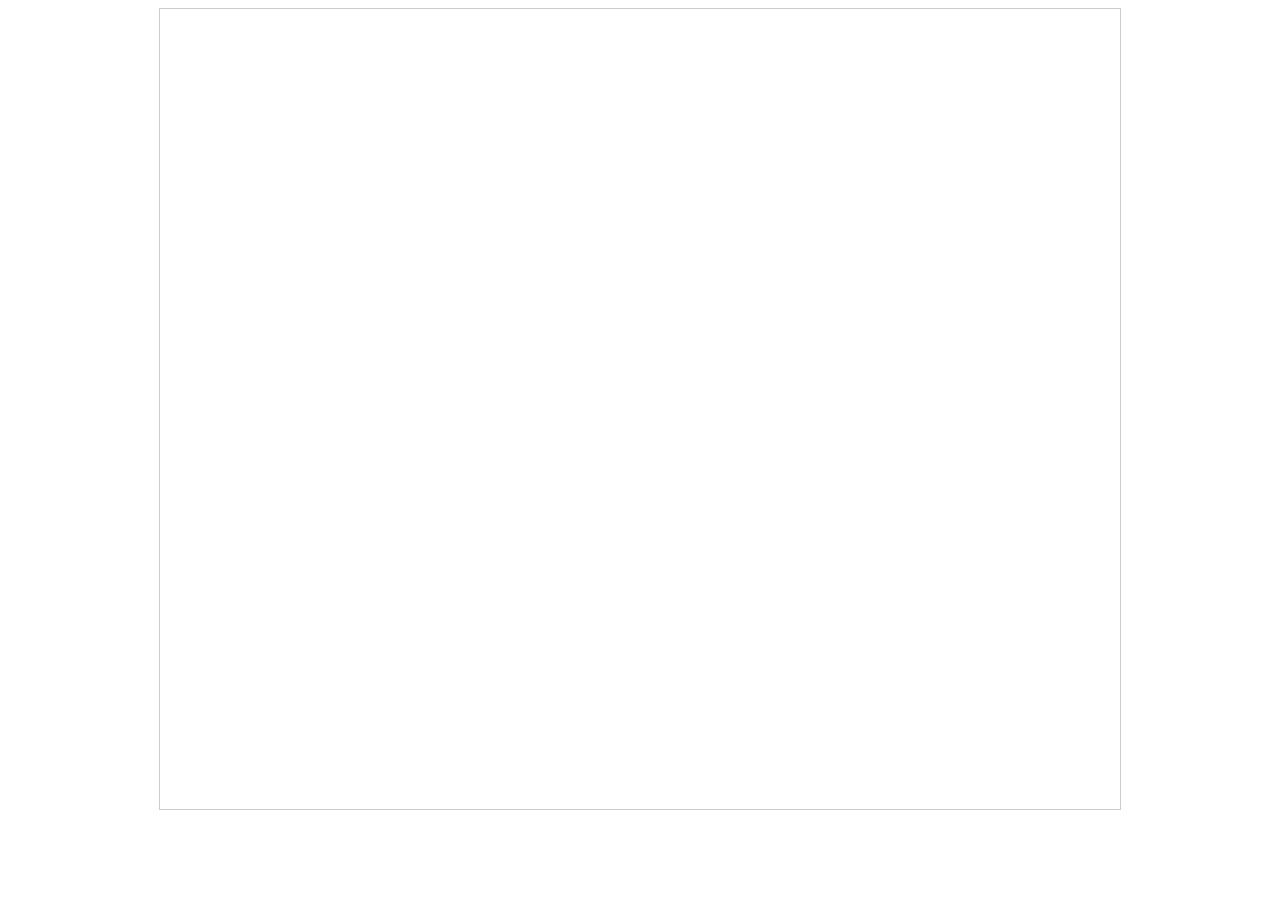
==== nc.html @ 405be816 "Map style changes." ====
<!DOCTYPE html>
<html>
    <meta charset="utf-8">
    <title>NC Map example</title>
    <style>
        #canvas {
            width:960px;
            height:800px;
            margin:0 auto;
            border:1px solid #ccc;
        }
    
    </style>
<body>
    <div id="canvas"></div>
    <script src="http://d3js.org/d3.v3.min.js"></script>
    <script src="http://d3js.org/topojson.v1.js"></script>
    <script>
        var width = 960,
            height = 800;
        
        //don't want to rotate SVG element because then all manipulations will be on an angle
        var svg = d3.select("#canvas").append("svg")
            .attr("width", width)
            .attr("height", height);
    
        //maybe use a different projection to rotate the map appropriately
        var projection = d3.geo.albers()
                            .scale(5000)
                            .translate([-width/1.3, 0]);

        var path = d3.geo.path().projection(projection);
        
        function loadData(){
            d3.csv("data/inpatient_data_2012_nc_lat_long.csv", function(error, records){
                if (error) {
                    return console.error(error);
                }
                
                records = records.filter(function(d){
                   return d["DRG Definition"] == "039 - EXTRACRANIAL PROCEDURES W/O CC/MCC";
                });
                 
                var hospital = svg.selectAll(".hospital").data(records);
                
               
                
                hospital.enter().append("circle")
                    .attr("class", "hospital")
                    .attr("r", 3)
                    .style("fill", "brown")
                    .attr("transform", function(d) {
                        return "translate(" + projection([
                          d["Provider Longitude"],
                          d["Provider Latitude"]
                        ]) + ")"
                    });
            });
            
        }
        d3.json("nc-counties-topo.json", function(error, states) {
          if (error) {
            return console.error(error);
          }
          var topo = topojson.feature(states, states.objects.counties).features;
          
          var county = svg.selectAll(".county").data(topo);
          
          county.enter().insert("path")
            .attr("class", "county")
            .attr("id", function(d, i){ return "county" + d.id; })
            .attr("d", path)
            .style("stroke", "#000")
            .style("fill", "#ccc");
            
            loadData();
        });
        

    </script>
</body>
</html>
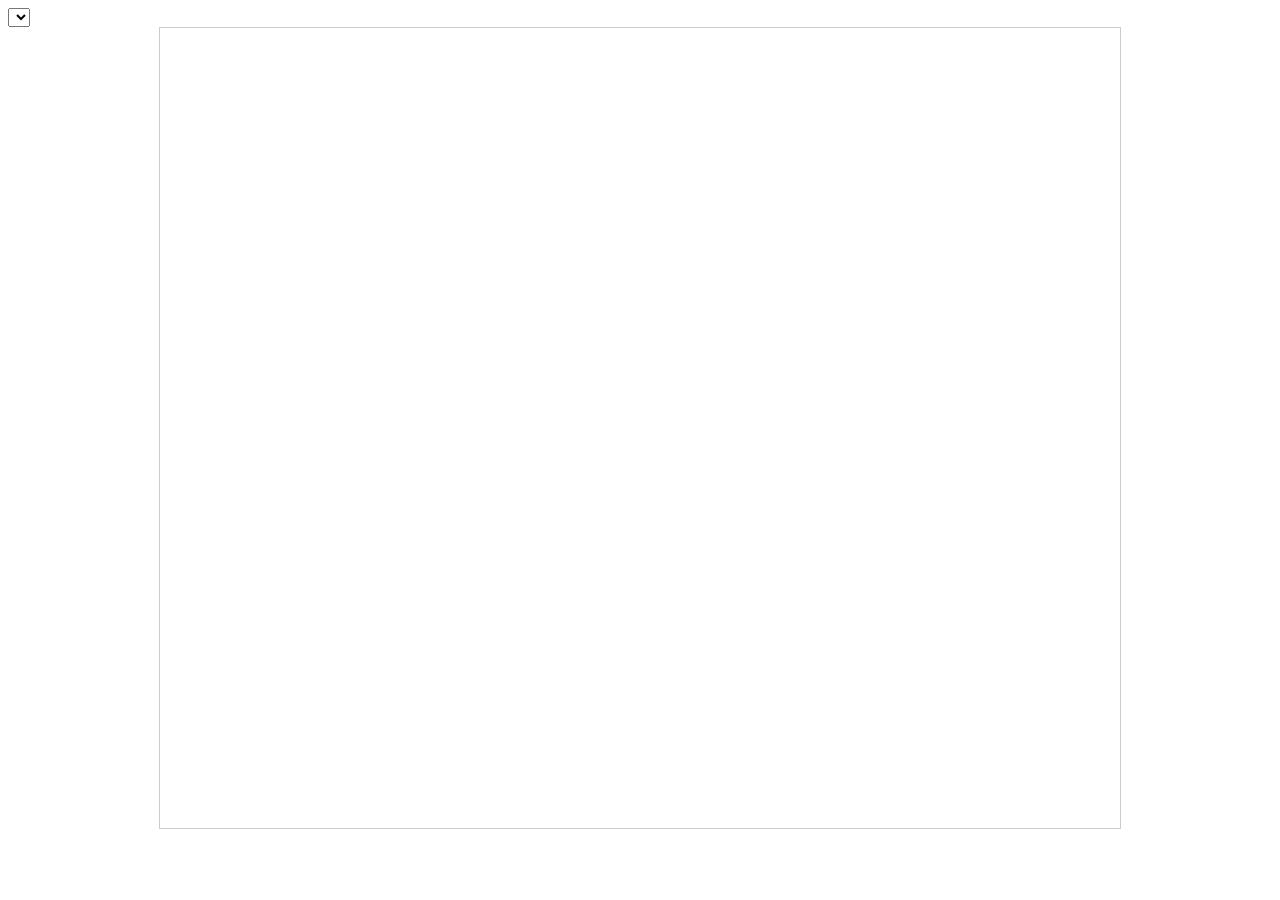
==== commit 1ec2714e: "Map is larger, has a drop down, almost zooms." ====
--- a/nc.html
+++ b/nc.html
@@ -12,24 +12,47 @@
     
     </style>
 <body>
+    <select id="drg-code"></select>
     <div id="canvas"></div>
     <script src="http://d3js.org/d3.v3.min.js"></script>
     <script src="http://d3js.org/topojson.v1.js"></script>
+    <script src="//code.jquery.com/jquery-2.1.1.min.js"></script>
     <script>
         var width = 960,
             height = 800;
+            
+        var x = d3.scale.linear()
+            .domain([0, width])
+            .range([0, width]);
+
+        var y = d3.scale.linear()
+            .domain([0, height])
+            .range([height, 0]);
+    
+        //maybe use a different projection to rotate the map appropriately
+        var projection = d3.geo.albers()
+                            .scale(7780)
+                            .translate([-width * 1.4, 0]);
+
+        var path = d3.geo.path().projection(projection);
+        
+        var zoom = d3.behavior.zoom()
+                    .x(x)
+                    .y(y)
+                    .translate([0, 0])
+                    .scale(1)
+                    .scaleExtent([1, 8])
+                    .on("zoom", zoomed);
         
         //don't want to rotate SVG element because then all manipulations will be on an angle
         var svg = d3.select("#canvas").append("svg")
             .attr("width", width)
-            .attr("height", height);
-    
-        //maybe use a different projection to rotate the map appropriately
-        var projection = d3.geo.albers()
-                            .scale(5000)
-                            .translate([-width/1.3, 0]);
-
-        var path = d3.geo.path().projection(projection);
+            .attr("height", height)
+            .call(zoom);
+        
+        var drgSelect = $('#drg-code');
+        
+        var hospitals;
         
         function loadData(){
             d3.csv("data/inpatient_data_2012_nc_lat_long.csv", function(error, records){
@@ -37,15 +60,36 @@
                     return console.error(error);
                 }
                 
-                records = records.filter(function(d){
-                   return d["DRG Definition"] == "039 - EXTRACRANIAL PROCEDURES W/O CC/MCC";
+                var nestedData = d3.nest().key(function(d){
+                    return d["DRG Definition"];
+                }).entries(records);
+                
+                var keys = nestedData.map(function(d){
+                    return d.key;
                 });
-                 
-                var hospital = svg.selectAll(".hospital").data(records);
                 
-               
+                $(keys).each(function(){
+                    drgSelect.append('<option value="' + this + '">' + this +'</option>')
+                });
                 
-                hospital.enter().append("circle")
+                var firstCondition = keys[0];
+                
+                filteredRecords = records.filter(function(d){
+                   return d["DRG Definition"] == firstCondition;
+                });
+                
+                drgSelect.on("change", function(e){
+                    var newDrg = e.target.value;
+                    filteredData = records.filter(function(d){
+                        return d["DRG Definition"] == newDrg;
+                    });
+                    
+                    //console.log(filteredData);
+                });
+                
+                hospitals = svg.selectAll(".hospital").data(filteredRecords);
+                
+                hospitals.enter().append("circle")
                     .attr("class", "hospital")
                     .attr("r", 3)
                     .style("fill", "brown")
@@ -58,15 +102,18 @@
             });
             
         }
+        
+        var counties;
+        
         d3.json("nc-counties-topo.json", function(error, states) {
           if (error) {
             return console.error(error);
           }
           var topo = topojson.feature(states, states.objects.counties).features;
           
-          var county = svg.selectAll(".county").data(topo);
+          counties = svg.selectAll(".county").data(topo);
           
-          county.enter().insert("path")
+          counties.enter().insert("path")
             .attr("class", "county")
             .attr("id", function(d, i){ return "county" + d.id; })
             .attr("d", path)
@@ -76,6 +123,18 @@
             loadData();
         });
         
+        function zoomed() {
+            //console.log(d3.event.translate);
+            //svg.attr("transform", "translate(" + d3.event.translate + ")scale(" + d3.event.scale + ")");
+            counties.attr("transform", "translate(" + d3.event.translate + ")scale(" + d3.event.scale + ")");
+            //hospitals.attr("transform", "translate(" + d3.event.translate + ")scale(" + d3.event.scale + ")");
+            hospitals.attr("transform", function(d){
+                var p = projection([d["Provider Longitude"], d["Provider Latitude"]]);
+                //console.log(p);
+                return "translate(" + x(p[0]) + "," + y(p[1]) + ")scale(" + d3.event.scale + ")";
+            });
+        }
+        
 
     </script>
 </body>
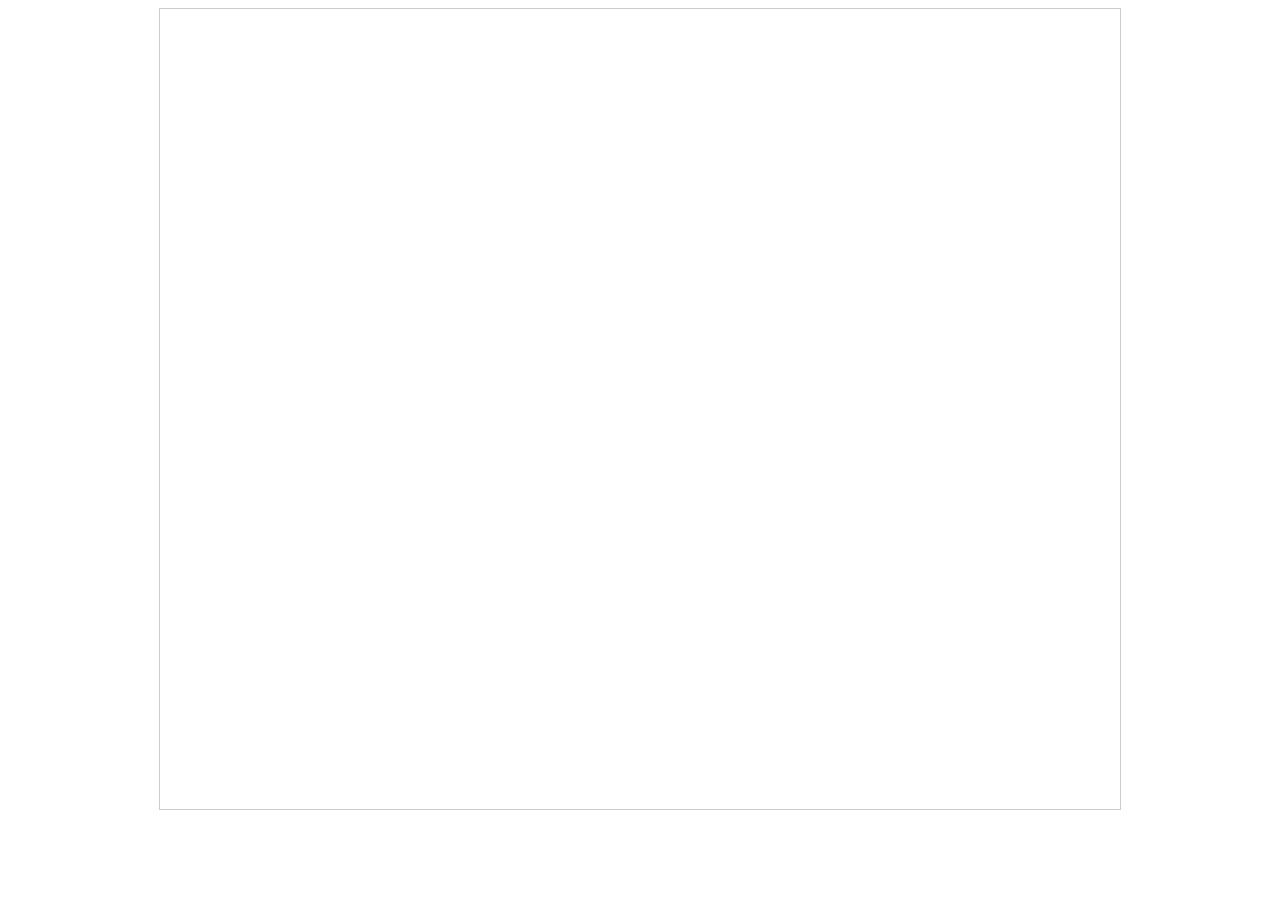
==== commit 4164f4e0: "Added colors to price ranges" ====
--- a/nc.html
+++ b/nc.html
@@ -2,6 +2,7 @@
 <html>
     <meta charset="utf-8">
     <title>NC Map example</title>
+    <link href="css/colorbrewer.css" rel="stylesheet">
     <style>
         #canvas {
             width:960px;
@@ -12,11 +13,13 @@
     
     </style>
 <body>
-    <select id="drg-code"></select>
+    <div id="drg-select"></div>
     <div id="canvas"></div>
     <script src="http://d3js.org/d3.v3.min.js"></script>
     <script src="http://d3js.org/topojson.v1.js"></script>
-    <script src="//code.jquery.com/jquery-2.1.1.min.js"></script>
+    <!--<script src="//code.jquery.com/jquery-2.1.1.min.js"></script>-->
+    <script src="js/colorbrewer.js"></script>
+    <script src="js/fisheye.js"></script>
     <script>
         var width = 960,
             height = 800;
@@ -28,30 +31,32 @@
         var y = d3.scale.linear()
             .domain([0, height])
             .range([height, 0]);
+           
     
         //maybe use a different projection to rotate the map appropriately
         var projection = d3.geo.albers()
-                            .scale(7780)
-                            .translate([-width * 1.4, 0]);
+                            .scale(7700)
+                            .rotate([91, 1, -6])
+                            .translate([-width * 1.31, 0]);
 
         var path = d3.geo.path().projection(projection);
         
         var zoom = d3.behavior.zoom()
                     .x(x)
                     .y(y)
-                    .translate([0, 0])
-                    .scale(1)
+                    //.translate([0, 0])
+                    //.scale(1)
                     .scaleExtent([1, 8])
                     .on("zoom", zoomed);
         
-        //don't want to rotate SVG element because then all manipulations will be on an angle
         var svg = d3.select("#canvas").append("svg")
             .attr("width", width)
             .attr("height", height)
             .call(zoom);
-        
-        var drgSelect = $('#drg-code');
-        
+          
+        
+        var colors;
+        var counties;
         var hospitals;
         
         function loadData(){
@@ -60,16 +65,39 @@
                     return console.error(error);
                 }
                 
-                var nestedData = d3.nest().key(function(d){
-                    return d["DRG Definition"];
-                }).entries(records);
-                
-                var keys = nestedData.map(function(d){
+               // console.log(d3.min(averageTotalPayments), d3.max(averageTotalPayments));
+                var nestedByDrgData = d3.nest()
+                    .key(function(d){
+                        return d["DRG Definition"];
+                    })
+                    .key(function(d){
+                        return d["Hospital Referral Region (HRR) Description"]
+                    })
+                    .entries(records);
+                
+                var keys = nestedByDrgData.map(function(d){
                     return d.key;
                 });
                 
-                $(keys).each(function(){
-                    drgSelect.append('<option value="' + this + '">' + this +'</option>')
+                var list = d3.select("#drg-select").append("select");
+                
+                list.selectAll("option")
+                        .data(nestedByDrgData)
+                        .enter()
+                        .append("option")
+                        .attr("value", function(d){ return d.key; })
+                        .text(function(d){ return d.key; })
+                
+                list.on("change", function(d, i){
+                    var newDrg = this.selectedOptions[0].value;
+                    var filteredRecords = records.filter(function(d){
+                        return d["DRG Definition"] == newDrg;
+                    });
+                    zoom.translate([0, 0]);
+                    zoom.scale(1);
+                    resetZoom();
+                    
+                    showHospitals(filteredRecords);                    
                 });
                 
                 var firstCondition = keys[0];
@@ -78,32 +106,17 @@
                    return d["DRG Definition"] == firstCondition;
                 });
                 
-                drgSelect.on("change", function(e){
-                    var newDrg = e.target.value;
-                    filteredData = records.filter(function(d){
-                        return d["DRG Definition"] == newDrg;
-                    });
-                    
-                    //console.log(filteredData);
-                });
-                
-                hospitals = svg.selectAll(".hospital").data(filteredRecords);
-                
-                hospitals.enter().append("circle")
-                    .attr("class", "hospital")
-                    .attr("r", 3)
-                    .style("fill", "brown")
-                    .attr("transform", function(d) {
-                        return "translate(" + projection([
-                          d["Provider Longitude"],
-                          d["Provider Latitude"]
-                        ]) + ")"
-                    });
+                showHospitals(filteredRecords);
+                
+                /*var nestedByRegionData = d3.nest().key(function(d){
+                   return d["hospital_referral_region"]; 
+                }).entries(nestedByDrgData);*/
+                
+                //console.log(nestedByDrgData);
+                //console.log(nestedByRegionData);
             });
             
-        }
-        
-        var counties;
+        };
         
         d3.json("nc-counties-topo.json", function(error, states) {
           if (error) {
@@ -123,17 +136,75 @@
             loadData();
         });
         
+        function showHospitals(hospitals){
+            
+            var averageTotalPayments = hospitals.map(function(d){
+                return +d["Average Covered Charges"];
+            });
+            
+            colors = d3.scale.quantize()
+                .domain([d3.min(averageTotalPayments), d3.max(averageTotalPayments)])
+                .range(colorbrewer.YlOrRd[9]);
+                
+            hospitals = svg.selectAll(".hospital").data(hospitals);
+
+            hospitals.enter().append("circle")
+                .attr("class", "hospital")
+                .attr("r", 7)                
+				.attr("stroke-width", 1)
+				.attr("stroke", "#000000")
+                /*.attr("transform", function(d){
+                    if (d3.event) {
+                        return "translate(" + d3.event.translate + ")scale(" + d3.event.scale + ")";
+                    } else {
+                        return "";
+                    }
+                    
+                })*/
+                .style("opacity", 0.8)
+                .append("svg:title")
+   				.text(function(d) { return d["Provider Name"]; });
+
+            hospitals
+                .attr("cx", function(d){
+                    var p = projection([
+                      d["Provider Longitude"],
+                      d["Provider Latitude"]
+                    ]);
+                    
+                    return p[0];
+                })
+                .attr("cy", function(d){
+                    var p = projection([
+                      d["Provider Longitude"],
+                      d["Provider Latitude"]
+                    ]);
+                    
+                    return p[1];
+                })
+                .style("fill", function(d){
+                    //console.log(colors(+d["Average Covered Charges"]), +d["Average Covered Charges"]);
+                    return colors(+d["Average Covered Charges"]);
+                });
+            
+            hospitals.exit().remove();
+            
+            /*for(var i=0; i < hospitals[0].length; i++){
+                console.log(i, hospitals[0][i].cx);
+            }*/
+        }
+        
         function zoomed() {
-            //console.log(d3.event.translate);
-            //svg.attr("transform", "translate(" + d3.event.translate + ")scale(" + d3.event.scale + ")");
             counties.attr("transform", "translate(" + d3.event.translate + ")scale(" + d3.event.scale + ")");
-            //hospitals.attr("transform", "translate(" + d3.event.translate + ")scale(" + d3.event.scale + ")");
-            hospitals.attr("transform", function(d){
-                var p = projection([d["Provider Longitude"], d["Provider Latitude"]]);
-                //console.log(p);
-                return "translate(" + x(p[0]) + "," + y(p[1]) + ")scale(" + d3.event.scale + ")";
-            });
+            var hospitals = svg.selectAll('.hospital');
+            hospitals.attr("transform", "translate(" + d3.event.translate + ")scale(" + d3.event.scale + ")");
         }
+        
+        function resetZoom() {
+            counties.attr("transform", "translate(0, 0)scale(1)");
+            var hospitals = svg.selectAll('.hospital');
+            hospitals.attr("transform", "translate(0, 0)scale(1)");
+        }        
         
 
     </script>
--- a/css/colorbrewer.css
+++ b/css/colorbrewer.css
@@ -0,0 +1,1690 @@
+/* This product includes color specifications and designs developed by Cynthia Brewer (http://colorbrewer.org/). */
+.YlGn .q0-3{fill:rgb(247,252,185)}
+.YlGn .q1-3{fill:rgb(173,221,142)}
+.YlGn .q2-3{fill:rgb(49,163,84)}
+.YlGn .q0-4{fill:rgb(255,255,204)}
+.YlGn .q1-4{fill:rgb(194,230,153)}
+.YlGn .q2-4{fill:rgb(120,198,121)}
+.YlGn .q3-4{fill:rgb(35,132,67)}
+.YlGn .q0-5{fill:rgb(255,255,204)}
+.YlGn .q1-5{fill:rgb(194,230,153)}
+.YlGn .q2-5{fill:rgb(120,198,121)}
+.YlGn .q3-5{fill:rgb(49,163,84)}
+.YlGn .q4-5{fill:rgb(0,104,55)}
+.YlGn .q0-6{fill:rgb(255,255,204)}
+.YlGn .q1-6{fill:rgb(217,240,163)}
+.YlGn .q2-6{fill:rgb(173,221,142)}
+.YlGn .q3-6{fill:rgb(120,198,121)}
+.YlGn .q4-6{fill:rgb(49,163,84)}
+.YlGn .q5-6{fill:rgb(0,104,55)}
+.YlGn .q0-7{fill:rgb(255,255,204)}
+.YlGn .q1-7{fill:rgb(217,240,163)}
+.YlGn .q2-7{fill:rgb(173,221,142)}
+.YlGn .q3-7{fill:rgb(120,198,121)}
+.YlGn .q4-7{fill:rgb(65,171,93)}
+.YlGn .q5-7{fill:rgb(35,132,67)}
+.YlGn .q6-7{fill:rgb(0,90,50)}
+.YlGn .q0-8{fill:rgb(255,255,229)}
+.YlGn .q1-8{fill:rgb(247,252,185)}
+.YlGn .q2-8{fill:rgb(217,240,163)}
+.YlGn .q3-8{fill:rgb(173,221,142)}
+.YlGn .q4-8{fill:rgb(120,198,121)}
+.YlGn .q5-8{fill:rgb(65,171,93)}
+.YlGn .q6-8{fill:rgb(35,132,67)}
+.YlGn .q7-8{fill:rgb(0,90,50)}
+.YlGn .q0-9{fill:rgb(255,255,229)}
+.YlGn .q1-9{fill:rgb(247,252,185)}
+.YlGn .q2-9{fill:rgb(217,240,163)}
+.YlGn .q3-9{fill:rgb(173,221,142)}
+.YlGn .q4-9{fill:rgb(120,198,121)}
+.YlGn .q5-9{fill:rgb(65,171,93)}
+.YlGn .q6-9{fill:rgb(35,132,67)}
+.YlGn .q7-9{fill:rgb(0,104,55)}
+.YlGn .q8-9{fill:rgb(0,69,41)}
+.YlGnBu .q0-3{fill:rgb(237,248,177)}
+.YlGnBu .q1-3{fill:rgb(127,205,187)}
+.YlGnBu .q2-3{fill:rgb(44,127,184)}
+.YlGnBu .q0-4{fill:rgb(255,255,204)}
+.YlGnBu .q1-4{fill:rgb(161,218,180)}
+.YlGnBu .q2-4{fill:rgb(65,182,196)}
+.YlGnBu .q3-4{fill:rgb(34,94,168)}
+.YlGnBu .q0-5{fill:rgb(255,255,204)}
+.YlGnBu .q1-5{fill:rgb(161,218,180)}
+.YlGnBu .q2-5{fill:rgb(65,182,196)}
+.YlGnBu .q3-5{fill:rgb(44,127,184)}
+.YlGnBu .q4-5{fill:rgb(37,52,148)}
+.YlGnBu .q0-6{fill:rgb(255,255,204)}
+.YlGnBu .q1-6{fill:rgb(199,233,180)}
+.YlGnBu .q2-6{fill:rgb(127,205,187)}
+.YlGnBu .q3-6{fill:rgb(65,182,196)}
+.YlGnBu .q4-6{fill:rgb(44,127,184)}
+.YlGnBu .q5-6{fill:rgb(37,52,148)}
+.YlGnBu .q0-7{fill:rgb(255,255,204)}
+.YlGnBu .q1-7{fill:rgb(199,233,180)}
+.YlGnBu .q2-7{fill:rgb(127,205,187)}
+.YlGnBu .q3-7{fill:rgb(65,182,196)}
+.YlGnBu .q4-7{fill:rgb(29,145,192)}
+.YlGnBu .q5-7{fill:rgb(34,94,168)}
+.YlGnBu .q6-7{fill:rgb(12,44,132)}
+.YlGnBu .q0-8{fill:rgb(255,255,217)}
+.YlGnBu .q1-8{fill:rgb(237,248,177)}
+.YlGnBu .q2-8{fill:rgb(199,233,180)}
+.YlGnBu .q3-8{fill:rgb(127,205,187)}
+.YlGnBu .q4-8{fill:rgb(65,182,196)}
+.YlGnBu .q5-8{fill:rgb(29,145,192)}
+.YlGnBu .q6-8{fill:rgb(34,94,168)}
+.YlGnBu .q7-8{fill:rgb(12,44,132)}
+.YlGnBu .q0-9{fill:rgb(255,255,217)}
+.YlGnBu .q1-9{fill:rgb(237,248,177)}
+.YlGnBu .q2-9{fill:rgb(199,233,180)}
+.YlGnBu .q3-9{fill:rgb(127,205,187)}
+.YlGnBu .q4-9{fill:rgb(65,182,196)}
+.YlGnBu .q5-9{fill:rgb(29,145,192)}
+.YlGnBu .q6-9{fill:rgb(34,94,168)}
+.YlGnBu .q7-9{fill:rgb(37,52,148)}
+.YlGnBu .q8-9{fill:rgb(8,29,88)}
+.GnBu .q0-3{fill:rgb(224,243,219)}
+.GnBu .q1-3{fill:rgb(168,221,181)}
+.GnBu .q2-3{fill:rgb(67,162,202)}
+.GnBu .q0-4{fill:rgb(240,249,232)}
+.GnBu .q1-4{fill:rgb(186,228,188)}
+.GnBu .q2-4{fill:rgb(123,204,196)}
+.GnBu .q3-4{fill:rgb(43,140,190)}
+.GnBu .q0-5{fill:rgb(240,249,232)}
+.GnBu .q1-5{fill:rgb(186,228,188)}
+.GnBu .q2-5{fill:rgb(123,204,196)}
+.GnBu .q3-5{fill:rgb(67,162,202)}
+.GnBu .q4-5{fill:rgb(8,104,172)}
+.GnBu .q0-6{fill:rgb(240,249,232)}
+.GnBu .q1-6{fill:rgb(204,235,197)}
+.GnBu .q2-6{fill:rgb(168,221,181)}
+.GnBu .q3-6{fill:rgb(123,204,196)}
+.GnBu .q4-6{fill:rgb(67,162,202)}
+.GnBu .q5-6{fill:rgb(8,104,172)}
+.GnBu .q0-7{fill:rgb(240,249,232)}
+.GnBu .q1-7{fill:rgb(204,235,197)}
+.GnBu .q2-7{fill:rgb(168,221,181)}
+.GnBu .q3-7{fill:rgb(123,204,196)}
+.GnBu .q4-7{fill:rgb(78,179,211)}
+.GnBu .q5-7{fill:rgb(43,140,190)}
+.GnBu .q6-7{fill:rgb(8,88,158)}
+.GnBu .q0-8{fill:rgb(247,252,240)}
+.GnBu .q1-8{fill:rgb(224,243,219)}
+.GnBu .q2-8{fill:rgb(204,235,197)}
+.GnBu .q3-8{fill:rgb(168,221,181)}
+.GnBu .q4-8{fill:rgb(123,204,196)}
+.GnBu .q5-8{fill:rgb(78,179,211)}
+.GnBu .q6-8{fill:rgb(43,140,190)}
+.GnBu .q7-8{fill:rgb(8,88,158)}
+.GnBu .q0-9{fill:rgb(247,252,240)}
+.GnBu .q1-9{fill:rgb(224,243,219)}
+.GnBu .q2-9{fill:rgb(204,235,197)}
+.GnBu .q3-9{fill:rgb(168,221,181)}
+.GnBu .q4-9{fill:rgb(123,204,196)}
+.GnBu .q5-9{fill:rgb(78,179,211)}
+.GnBu .q6-9{fill:rgb(43,140,190)}
+.GnBu .q7-9{fill:rgb(8,104,172)}
+.GnBu .q8-9{fill:rgb(8,64,129)}
+.BuGn .q0-3{fill:rgb(229,245,249)}
+.BuGn .q1-3{fill:rgb(153,216,201)}
+.BuGn .q2-3{fill:rgb(44,162,95)}
+.BuGn .q0-4{fill:rgb(237,248,251)}
+.BuGn .q1-4{fill:rgb(178,226,226)}
+.BuGn .q2-4{fill:rgb(102,194,164)}
+.BuGn .q3-4{fill:rgb(35,139,69)}
+.BuGn .q0-5{fill:rgb(237,248,251)}
+.BuGn .q1-5{fill:rgb(178,226,226)}
+.BuGn .q2-5{fill:rgb(102,194,164)}
+.BuGn .q3-5{fill:rgb(44,162,95)}
+.BuGn .q4-5{fill:rgb(0,109,44)}
+.BuGn .q0-6{fill:rgb(237,248,251)}
+.BuGn .q1-6{fill:rgb(204,236,230)}
+.BuGn .q2-6{fill:rgb(153,216,201)}
+.BuGn .q3-6{fill:rgb(102,194,164)}
+.BuGn .q4-6{fill:rgb(44,162,95)}
+.BuGn .q5-6{fill:rgb(0,109,44)}
+.BuGn .q0-7{fill:rgb(237,248,251)}
+.BuGn .q1-7{fill:rgb(204,236,230)}
+.BuGn .q2-7{fill:rgb(153,216,201)}
+.BuGn .q3-7{fill:rgb(102,194,164)}
+.BuGn .q4-7{fill:rgb(65,174,118)}
+.BuGn .q5-7{fill:rgb(35,139,69)}
+.BuGn .q6-7{fill:rgb(0,88,36)}
+.BuGn .q0-8{fill:rgb(247,252,253)}
+.BuGn .q1-8{fill:rgb(229,245,249)}
+.BuGn .q2-8{fill:rgb(204,236,230)}
+.BuGn .q3-8{fill:rgb(153,216,201)}
+.BuGn .q4-8{fill:rgb(102,194,164)}
+.BuGn .q5-8{fill:rgb(65,174,118)}
+.BuGn .q6-8{fill:rgb(35,139,69)}
+.BuGn .q7-8{fill:rgb(0,88,36)}
+.BuGn .q0-9{fill:rgb(247,252,253)}
+.BuGn .q1-9{fill:rgb(229,245,249)}
+.BuGn .q2-9{fill:rgb(204,236,230)}
+.BuGn .q3-9{fill:rgb(153,216,201)}
+.BuGn .q4-9{fill:rgb(102,194,164)}
+.BuGn .q5-9{fill:rgb(65,174,118)}
+.BuGn .q6-9{fill:rgb(35,139,69)}
+.BuGn .q7-9{fill:rgb(0,109,44)}
+.BuGn .q8-9{fill:rgb(0,68,27)}
+.PuBuGn .q0-3{fill:rgb(236,226,240)}
+.PuBuGn .q1-3{fill:rgb(166,189,219)}
+.PuBuGn .q2-3{fill:rgb(28,144,153)}
+.PuBuGn .q0-4{fill:rgb(246,239,247)}
+.PuBuGn .q1-4{fill:rgb(189,201,225)}
+.PuBuGn .q2-4{fill:rgb(103,169,207)}
+.PuBuGn .q3-4{fill:rgb(2,129,138)}
+.PuBuGn .q0-5{fill:rgb(246,239,247)}
+.PuBuGn .q1-5{fill:rgb(189,201,225)}
+.PuBuGn .q2-5{fill:rgb(103,169,207)}
+.PuBuGn .q3-5{fill:rgb(28,144,153)}
+.PuBuGn .q4-5{fill:rgb(1,108,89)}
+.PuBuGn .q0-6{fill:rgb(246,239,247)}
+.PuBuGn .q1-6{fill:rgb(208,209,230)}
+.PuBuGn .q2-6{fill:rgb(166,189,219)}
+.PuBuGn .q3-6{fill:rgb(103,169,207)}
+.PuBuGn .q4-6{fill:rgb(28,144,153)}
+.PuBuGn .q5-6{fill:rgb(1,108,89)}
+.PuBuGn .q0-7{fill:rgb(246,239,247)}
+.PuBuGn .q1-7{fill:rgb(208,209,230)}
+.PuBuGn .q2-7{fill:rgb(166,189,219)}
+.PuBuGn .q3-7{fill:rgb(103,169,207)}
+.PuBuGn .q4-7{fill:rgb(54,144,192)}
+.PuBuGn .q5-7{fill:rgb(2,129,138)}
+.PuBuGn .q6-7{fill:rgb(1,100,80)}
+.PuBuGn .q0-8{fill:rgb(255,247,251)}
+.PuBuGn .q1-8{fill:rgb(236,226,240)}
+.PuBuGn .q2-8{fill:rgb(208,209,230)}
+.PuBuGn .q3-8{fill:rgb(166,189,219)}
+.PuBuGn .q4-8{fill:rgb(103,169,207)}
+.PuBuGn .q5-8{fill:rgb(54,144,192)}
+.PuBuGn .q6-8{fill:rgb(2,129,138)}
+.PuBuGn .q7-8{fill:rgb(1,100,80)}
+.PuBuGn .q0-9{fill:rgb(255,247,251)}
+.PuBuGn .q1-9{fill:rgb(236,226,240)}
+.PuBuGn .q2-9{fill:rgb(208,209,230)}
+.PuBuGn .q3-9{fill:rgb(166,189,219)}
+.PuBuGn .q4-9{fill:rgb(103,169,207)}
+.PuBuGn .q5-9{fill:rgb(54,144,192)}
+.PuBuGn .q6-9{fill:rgb(2,129,138)}
+.PuBuGn .q7-9{fill:rgb(1,108,89)}
+.PuBuGn .q8-9{fill:rgb(1,70,54)}
+.PuBu .q0-3{fill:rgb(236,231,242)}
+.PuBu .q1-3{fill:rgb(166,189,219)}
+.PuBu .q2-3{fill:rgb(43,140,190)}
+.PuBu .q0-4{fill:rgb(241,238,246)}
+.PuBu .q1-4{fill:rgb(189,201,225)}
+.PuBu .q2-4{fill:rgb(116,169,207)}
+.PuBu .q3-4{fill:rgb(5,112,176)}
+.PuBu .q0-5{fill:rgb(241,238,246)}
+.PuBu .q1-5{fill:rgb(189,201,225)}
+.PuBu .q2-5{fill:rgb(116,169,207)}
+.PuBu .q3-5{fill:rgb(43,140,190)}
+.PuBu .q4-5{fill:rgb(4,90,141)}
+.PuBu .q0-6{fill:rgb(241,238,246)}
+.PuBu .q1-6{fill:rgb(208,209,230)}
+.PuBu .q2-6{fill:rgb(166,189,219)}
+.PuBu .q3-6{fill:rgb(116,169,207)}
+.PuBu .q4-6{fill:rgb(43,140,190)}
+.PuBu .q5-6{fill:rgb(4,90,141)}
+.PuBu .q0-7{fill:rgb(241,238,246)}
+.PuBu .q1-7{fill:rgb(208,209,230)}
+.PuBu .q2-7{fill:rgb(166,189,219)}
+.PuBu .q3-7{fill:rgb(116,169,207)}
+.PuBu .q4-7{fill:rgb(54,144,192)}
+.PuBu .q5-7{fill:rgb(5,112,176)}
+.PuBu .q6-7{fill:rgb(3,78,123)}
+.PuBu .q0-8{fill:rgb(255,247,251)}
+.PuBu .q1-8{fill:rgb(236,231,242)}
+.PuBu .q2-8{fill:rgb(208,209,230)}
+.PuBu .q3-8{fill:rgb(166,189,219)}
+.PuBu .q4-8{fill:rgb(116,169,207)}
+.PuBu .q5-8{fill:rgb(54,144,192)}
+.PuBu .q6-8{fill:rgb(5,112,176)}
+.PuBu .q7-8{fill:rgb(3,78,123)}
+.PuBu .q0-9{fill:rgb(255,247,251)}
+.PuBu .q1-9{fill:rgb(236,231,242)}
+.PuBu .q2-9{fill:rgb(208,209,230)}
+.PuBu .q3-9{fill:rgb(166,189,219)}
+.PuBu .q4-9{fill:rgb(116,169,207)}
+.PuBu .q5-9{fill:rgb(54,144,192)}
+.PuBu .q6-9{fill:rgb(5,112,176)}
+.PuBu .q7-9{fill:rgb(4,90,141)}
+.PuBu .q8-9{fill:rgb(2,56,88)}
+.BuPu .q0-3{fill:rgb(224,236,244)}
+.BuPu .q1-3{fill:rgb(158,188,218)}
+.BuPu .q2-3{fill:rgb(136,86,167)}
+.BuPu .q0-4{fill:rgb(237,248,251)}
+.BuPu .q1-4{fill:rgb(179,205,227)}
+.BuPu .q2-4{fill:rgb(140,150,198)}
+.BuPu .q3-4{fill:rgb(136,65,157)}
+.BuPu .q0-5{fill:rgb(237,248,251)}
+.BuPu .q1-5{fill:rgb(179,205,227)}
+.BuPu .q2-5{fill:rgb(140,150,198)}
+.BuPu .q3-5{fill:rgb(136,86,167)}
+.BuPu .q4-5{fill:rgb(129,15,124)}
+.BuPu .q0-6{fill:rgb(237,248,251)}
+.BuPu .q1-6{fill:rgb(191,211,230)}
+.BuPu .q2-6{fill:rgb(158,188,218)}
+.BuPu .q3-6{fill:rgb(140,150,198)}
+.BuPu .q4-6{fill:rgb(136,86,167)}
+.BuPu .q5-6{fill:rgb(129,15,124)}
+.BuPu .q0-7{fill:rgb(237,248,251)}
+.BuPu .q1-7{fill:rgb(191,211,230)}
+.BuPu .q2-7{fill:rgb(158,188,218)}
+.BuPu .q3-7{fill:rgb(140,150,198)}
+.BuPu .q4-7{fill:rgb(140,107,177)}
+.BuPu .q5-7{fill:rgb(136,65,157)}
+.BuPu .q6-7{fill:rgb(110,1,107)}
+.BuPu .q0-8{fill:rgb(247,252,253)}
+.BuPu .q1-8{fill:rgb(224,236,244)}
+.BuPu .q2-8{fill:rgb(191,211,230)}
+.BuPu .q3-8{fill:rgb(158,188,218)}
+.BuPu .q4-8{fill:rgb(140,150,198)}
+.BuPu .q5-8{fill:rgb(140,107,177)}
+.BuPu .q6-8{fill:rgb(136,65,157)}
+.BuPu .q7-8{fill:rgb(110,1,107)}
+.BuPu .q0-9{fill:rgb(247,252,253)}
+.BuPu .q1-9{fill:rgb(224,236,244)}
+.BuPu .q2-9{fill:rgb(191,211,230)}
+.BuPu .q3-9{fill:rgb(158,188,218)}
+.BuPu .q4-9{fill:rgb(140,150,198)}
+.BuPu .q5-9{fill:rgb(140,107,177)}
+.BuPu .q6-9{fill:rgb(136,65,157)}
+.BuPu .q7-9{fill:rgb(129,15,124)}
+.BuPu .q8-9{fill:rgb(77,0,75)}
+.RdPu .q0-3{fill:rgb(253,224,221)}
+.RdPu .q1-3{fill:rgb(250,159,181)}
+.RdPu .q2-3{fill:rgb(197,27,138)}
+.RdPu .q0-4{fill:rgb(254,235,226)}
+.RdPu .q1-4{fill:rgb(251,180,185)}
+.RdPu .q2-4{fill:rgb(247,104,161)}
+.RdPu .q3-4{fill:rgb(174,1,126)}
+.RdPu .q0-5{fill:rgb(254,235,226)}
+.RdPu .q1-5{fill:rgb(251,180,185)}
+.RdPu .q2-5{fill:rgb(247,104,161)}
+.RdPu .q3-5{fill:rgb(197,27,138)}
+.RdPu .q4-5{fill:rgb(122,1,119)}
+.RdPu .q0-6{fill:rgb(254,235,226)}
+.RdPu .q1-6{fill:rgb(252,197,192)}
+.RdPu .q2-6{fill:rgb(250,159,181)}
+.RdPu .q3-6{fill:rgb(247,104,161)}
+.RdPu .q4-6{fill:rgb(197,27,138)}
+.RdPu .q5-6{fill:rgb(122,1,119)}
+.RdPu .q0-7{fill:rgb(254,235,226)}
+.RdPu .q1-7{fill:rgb(252,197,192)}
+.RdPu .q2-7{fill:rgb(250,159,181)}
+.RdPu .q3-7{fill:rgb(247,104,161)}
+.RdPu .q4-7{fill:rgb(221,52,151)}
+.RdPu .q5-7{fill:rgb(174,1,126)}
+.RdPu .q6-7{fill:rgb(122,1,119)}
+.RdPu .q0-8{fill:rgb(255,247,243)}
+.RdPu .q1-8{fill:rgb(253,224,221)}
+.RdPu .q2-8{fill:rgb(252,197,192)}
+.RdPu .q3-8{fill:rgb(250,159,181)}
+.RdPu .q4-8{fill:rgb(247,104,161)}
+.RdPu .q5-8{fill:rgb(221,52,151)}
+.RdPu .q6-8{fill:rgb(174,1,126)}
+.RdPu .q7-8{fill:rgb(122,1,119)}
+.RdPu .q0-9{fill:rgb(255,247,243)}
+.RdPu .q1-9{fill:rgb(253,224,221)}
+.RdPu .q2-9{fill:rgb(252,197,192)}
+.RdPu .q3-9{fill:rgb(250,159,181)}
+.RdPu .q4-9{fill:rgb(247,104,161)}
+.RdPu .q5-9{fill:rgb(221,52,151)}
+.RdPu .q6-9{fill:rgb(174,1,126)}
+.RdPu .q7-9{fill:rgb(122,1,119)}
+.RdPu .q8-9{fill:rgb(73,0,106)}
+.PuRd .q0-3{fill:rgb(231,225,239)}
+.PuRd .q1-3{fill:rgb(201,148,199)}
+.PuRd .q2-3{fill:rgb(221,28,119)}
+.PuRd .q0-4{fill:rgb(241,238,246)}
+.PuRd .q1-4{fill:rgb(215,181,216)}
+.PuRd .q2-4{fill:rgb(223,101,176)}
+.PuRd .q3-4{fill:rgb(206,18,86)}
+.PuRd .q0-5{fill:rgb(241,238,246)}
+.PuRd .q1-5{fill:rgb(215,181,216)}
+.PuRd .q2-5{fill:rgb(223,101,176)}
+.PuRd .q3-5{fill:rgb(221,28,119)}
+.PuRd .q4-5{fill:rgb(152,0,67)}
+.PuRd .q0-6{fill:rgb(241,238,246)}
+.PuRd .q1-6{fill:rgb(212,185,218)}
+.PuRd .q2-6{fill:rgb(201,148,199)}
+.PuRd .q3-6{fill:rgb(223,101,176)}
+.PuRd .q4-6{fill:rgb(221,28,119)}
+.PuRd .q5-6{fill:rgb(152,0,67)}
+.PuRd .q0-7{fill:rgb(241,238,246)}
+.PuRd .q1-7{fill:rgb(212,185,218)}
+.PuRd .q2-7{fill:rgb(201,148,199)}
+.PuRd .q3-7{fill:rgb(223,101,176)}
+.PuRd .q4-7{fill:rgb(231,41,138)}
+.PuRd .q5-7{fill:rgb(206,18,86)}
+.PuRd .q6-7{fill:rgb(145,0,63)}
+.PuRd .q0-8{fill:rgb(247,244,249)}
+.PuRd .q1-8{fill:rgb(231,225,239)}
+.PuRd .q2-8{fill:rgb(212,185,218)}
+.PuRd .q3-8{fill:rgb(201,148,199)}
+.PuRd .q4-8{fill:rgb(223,101,176)}
+.PuRd .q5-8{fill:rgb(231,41,138)}
+.PuRd .q6-8{fill:rgb(206,18,86)}
+.PuRd .q7-8{fill:rgb(145,0,63)}
+.PuRd .q0-9{fill:rgb(247,244,249)}
+.PuRd .q1-9{fill:rgb(231,225,239)}
+.PuRd .q2-9{fill:rgb(212,185,218)}
+.PuRd .q3-9{fill:rgb(201,148,199)}
+.PuRd .q4-9{fill:rgb(223,101,176)}
+.PuRd .q5-9{fill:rgb(231,41,138)}
+.PuRd .q6-9{fill:rgb(206,18,86)}
+.PuRd .q7-9{fill:rgb(152,0,67)}
+.PuRd .q8-9{fill:rgb(103,0,31)}
+.OrRd .q0-3{fill:rgb(254,232,200)}
+.OrRd .q1-3{fill:rgb(253,187,132)}
+.OrRd .q2-3{fill:rgb(227,74,51)}
+.OrRd .q0-4{fill:rgb(254,240,217)}
+.OrRd .q1-4{fill:rgb(253,204,138)}
+.OrRd .q2-4{fill:rgb(252,141,89)}
+.OrRd .q3-4{fill:rgb(215,48,31)}
+.OrRd .q0-5{fill:rgb(254,240,217)}
+.OrRd .q1-5{fill:rgb(253,204,138)}
+.OrRd .q2-5{fill:rgb(252,141,89)}
+.OrRd .q3-5{fill:rgb(227,74,51)}
+.OrRd .q4-5{fill:rgb(179,0,0)}
+.OrRd .q0-6{fill:rgb(254,240,217)}
+.OrRd .q1-6{fill:rgb(253,212,158)}
+.OrRd .q2-6{fill:rgb(253,187,132)}
+.OrRd .q3-6{fill:rgb(252,141,89)}
+.OrRd .q4-6{fill:rgb(227,74,51)}
+.OrRd .q5-6{fill:rgb(179,0,0)}
+.OrRd .q0-7{fill:rgb(254,240,217)}
+.OrRd .q1-7{fill:rgb(253,212,158)}
+.OrRd .q2-7{fill:rgb(253,187,132)}
+.OrRd .q3-7{fill:rgb(252,141,89)}
+.OrRd .q4-7{fill:rgb(239,101,72)}
+.OrRd .q5-7{fill:rgb(215,48,31)}
+.OrRd .q6-7{fill:rgb(153,0,0)}
+.OrRd .q0-8{fill:rgb(255,247,236)}
+.OrRd .q1-8{fill:rgb(254,232,200)}
+.OrRd .q2-8{fill:rgb(253,212,158)}
+.OrRd .q3-8{fill:rgb(253,187,132)}
+.OrRd .q4-8{fill:rgb(252,141,89)}
+.OrRd .q5-8{fill:rgb(239,101,72)}
+.OrRd .q6-8{fill:rgb(215,48,31)}
+.OrRd .q7-8{fill:rgb(153,0,0)}
+.OrRd .q0-9{fill:rgb(255,247,236)}
+.OrRd .q1-9{fill:rgb(254,232,200)}
+.OrRd .q2-9{fill:rgb(253,212,158)}
+.OrRd .q3-9{fill:rgb(253,187,132)}
+.OrRd .q4-9{fill:rgb(252,141,89)}
+.OrRd .q5-9{fill:rgb(239,101,72)}
+.OrRd .q6-9{fill:rgb(215,48,31)}
+.OrRd .q7-9{fill:rgb(179,0,0)}
+.OrRd .q8-9{fill:rgb(127,0,0)}
+.YlOrRd .q0-3{fill:rgb(255,237,160)}
+.YlOrRd .q1-3{fill:rgb(254,178,76)}
+.YlOrRd .q2-3{fill:rgb(240,59,32)}
+.YlOrRd .q0-4{fill:rgb(255,255,178)}
+.YlOrRd .q1-4{fill:rgb(254,204,92)}
+.YlOrRd .q2-4{fill:rgb(253,141,60)}
+.YlOrRd .q3-4{fill:rgb(227,26,28)}
+.YlOrRd .q0-5{fill:rgb(255,255,178)}
+.YlOrRd .q1-5{fill:rgb(254,204,92)}
+.YlOrRd .q2-5{fill:rgb(253,141,60)}
+.YlOrRd .q3-5{fill:rgb(240,59,32)}
+.YlOrRd .q4-5{fill:rgb(189,0,38)}
+.YlOrRd .q0-6{fill:rgb(255,255,178)}
+.YlOrRd .q1-6{fill:rgb(254,217,118)}
+.YlOrRd .q2-6{fill:rgb(254,178,76)}
+.YlOrRd .q3-6{fill:rgb(253,141,60)}
+.YlOrRd .q4-6{fill:rgb(240,59,32)}
+.YlOrRd .q5-6{fill:rgb(189,0,38)}
+.YlOrRd .q0-7{fill:rgb(255,255,178)}
+.YlOrRd .q1-7{fill:rgb(254,217,118)}
+.YlOrRd .q2-7{fill:rgb(254,178,76)}
+.YlOrRd .q3-7{fill:rgb(253,141,60)}
+.YlOrRd .q4-7{fill:rgb(252,78,42)}
+.YlOrRd .q5-7{fill:rgb(227,26,28)}
+.YlOrRd .q6-7{fill:rgb(177,0,38)}
+.YlOrRd .q0-8{fill:rgb(255,255,204)}
+.YlOrRd .q1-8{fill:rgb(255,237,160)}
+.YlOrRd .q2-8{fill:rgb(254,217,118)}
+.YlOrRd .q3-8{fill:rgb(254,178,76)}
+.YlOrRd .q4-8{fill:rgb(253,141,60)}
+.YlOrRd .q5-8{fill:rgb(252,78,42)}
+.YlOrRd .q6-8{fill:rgb(227,26,28)}
+.YlOrRd .q7-8{fill:rgb(177,0,38)}
+.YlOrRd .q0-9{fill:rgb(255,255,204)}
+.YlOrRd .q1-9{fill:rgb(255,237,160)}
+.YlOrRd .q2-9{fill:rgb(254,217,118)}
+.YlOrRd .q3-9{fill:rgb(254,178,76)}
+.YlOrRd .q4-9{fill:rgb(253,141,60)}
+.YlOrRd .q5-9{fill:rgb(252,78,42)}
+.YlOrRd .q6-9{fill:rgb(227,26,28)}
+.YlOrRd .q7-9{fill:rgb(189,0,38)}
+.YlOrRd .q8-9{fill:rgb(128,0,38)}
+.YlOrBr .q0-3{fill:rgb(255,247,188)}
+.YlOrBr .q1-3{fill:rgb(254,196,79)}
+.YlOrBr .q2-3{fill:rgb(217,95,14)}
+.YlOrBr .q0-4{fill:rgb(255,255,212)}
+.YlOrBr .q1-4{fill:rgb(254,217,142)}
+.YlOrBr .q2-4{fill:rgb(254,153,41)}
+.YlOrBr .q3-4{fill:rgb(204,76,2)}
+.YlOrBr .q0-5{fill:rgb(255,255,212)}
+.YlOrBr .q1-5{fill:rgb(254,217,142)}
+.YlOrBr .q2-5{fill:rgb(254,153,41)}
+.YlOrBr .q3-5{fill:rgb(217,95,14)}
+.YlOrBr .q4-5{fill:rgb(153,52,4)}
+.YlOrBr .q0-6{fill:rgb(255,255,212)}
+.YlOrBr .q1-6{fill:rgb(254,227,145)}
+.YlOrBr .q2-6{fill:rgb(254,196,79)}
+.YlOrBr .q3-6{fill:rgb(254,153,41)}
+.YlOrBr .q4-6{fill:rgb(217,95,14)}
+.YlOrBr .q5-6{fill:rgb(153,52,4)}
+.YlOrBr .q0-7{fill:rgb(255,255,212)}
+.YlOrBr .q1-7{fill:rgb(254,227,145)}
+.YlOrBr .q2-7{fill:rgb(254,196,79)}
+.YlOrBr .q3-7{fill:rgb(254,153,41)}
+.YlOrBr .q4-7{fill:rgb(236,112,20)}
+.YlOrBr .q5-7{fill:rgb(204,76,2)}
+.YlOrBr .q6-7{fill:rgb(140,45,4)}
+.YlOrBr .q0-8{fill:rgb(255,255,229)}
+.YlOrBr .q1-8{fill:rgb(255,247,188)}
+.YlOrBr .q2-8{fill:rgb(254,227,145)}
+.YlOrBr .q3-8{fill:rgb(254,196,79)}
+.YlOrBr .q4-8{fill:rgb(254,153,41)}
+.YlOrBr .q5-8{fill:rgb(236,112,20)}
+.YlOrBr .q6-8{fill:rgb(204,76,2)}
+.YlOrBr .q7-8{fill:rgb(140,45,4)}
+.YlOrBr .q0-9{fill:rgb(255,255,229)}
+.YlOrBr .q1-9{fill:rgb(255,247,188)}
+.YlOrBr .q2-9{fill:rgb(254,227,145)}
+.YlOrBr .q3-9{fill:rgb(254,196,79)}
+.YlOrBr .q4-9{fill:rgb(254,153,41)}
+.YlOrBr .q5-9{fill:rgb(236,112,20)}
+.YlOrBr .q6-9{fill:rgb(204,76,2)}
+.YlOrBr .q7-9{fill:rgb(153,52,4)}
+.YlOrBr .q8-9{fill:rgb(102,37,6)}
+.Purples .q0-3{fill:rgb(239,237,245)}
+.Purples .q1-3{fill:rgb(188,189,220)}
+.Purples .q2-3{fill:rgb(117,107,177)}
+.Purples .q0-4{fill:rgb(242,240,247)}
+.Purples .q1-4{fill:rgb(203,201,226)}
+.Purples .q2-4{fill:rgb(158,154,200)}
+.Purples .q3-4{fill:rgb(106,81,163)}
+.Purples .q0-5{fill:rgb(242,240,247)}
+.Purples .q1-5{fill:rgb(203,201,226)}
+.Purples .q2-5{fill:rgb(158,154,200)}
+.Purples .q3-5{fill:rgb(117,107,177)}
+.Purples .q4-5{fill:rgb(84,39,143)}
+.Purples .q0-6{fill:rgb(242,240,247)}
+.Purples .q1-6{fill:rgb(218,218,235)}
+.Purples .q2-6{fill:rgb(188,189,220)}
+.Purples .q3-6{fill:rgb(158,154,200)}
+.Purples .q4-6{fill:rgb(117,107,177)}
+.Purples .q5-6{fill:rgb(84,39,143)}
+.Purples .q0-7{fill:rgb(242,240,247)}
+.Purples .q1-7{fill:rgb(218,218,235)}
+.Purples .q2-7{fill:rgb(188,189,220)}
+.Purples .q3-7{fill:rgb(158,154,200)}
+.Purples .q4-7{fill:rgb(128,125,186)}
+.Purples .q5-7{fill:rgb(106,81,163)}
+.Purples .q6-7{fill:rgb(74,20,134)}
+.Purples .q0-8{fill:rgb(252,251,253)}
+.Purples .q1-8{fill:rgb(239,237,245)}
+.Purples .q2-8{fill:rgb(218,218,235)}
+.Purples .q3-8{fill:rgb(188,189,220)}
+.Purples .q4-8{fill:rgb(158,154,200)}
+.Purples .q5-8{fill:rgb(128,125,186)}
+.Purples .q6-8{fill:rgb(106,81,163)}
+.Purples .q7-8{fill:rgb(74,20,134)}
+.Purples .q0-9{fill:rgb(252,251,253)}
+.Purples .q1-9{fill:rgb(239,237,245)}
+.Purples .q2-9{fill:rgb(218,218,235)}
+.Purples .q3-9{fill:rgb(188,189,220)}
+.Purples .q4-9{fill:rgb(158,154,200)}
+.Purples .q5-9{fill:rgb(128,125,186)}
+.Purples .q6-9{fill:rgb(106,81,163)}
+.Purples .q7-9{fill:rgb(84,39,143)}
+.Purples .q8-9{fill:rgb(63,0,125)}
+.Blues .q0-3{fill:rgb(222,235,247)}
+.Blues .q1-3{fill:rgb(158,202,225)}
+.Blues .q2-3{fill:rgb(49,130,189)}
+.Blues .q0-4{fill:rgb(239,243,255)}
+.Blues .q1-4{fill:rgb(189,215,231)}
+.Blues .q2-4{fill:rgb(107,174,214)}
+.Blues .q3-4{fill:rgb(33,113,181)}
+.Blues .q0-5{fill:rgb(239,243,255)}
+.Blues .q1-5{fill:rgb(189,215,231)}
+.Blues .q2-5{fill:rgb(107,174,214)}
+.Blues .q3-5{fill:rgb(49,130,189)}
+.Blues .q4-5{fill:rgb(8,81,156)}
+.Blues .q0-6{fill:rgb(239,243,255)}
+.Blues .q1-6{fill:rgb(198,219,239)}
+.Blues .q2-6{fill:rgb(158,202,225)}
+.Blues .q3-6{fill:rgb(107,174,214)}
+.Blues .q4-6{fill:rgb(49,130,189)}
+.Blues .q5-6{fill:rgb(8,81,156)}
+.Blues .q0-7{fill:rgb(239,243,255)}
+.Blues .q1-7{fill:rgb(198,219,239)}
+.Blues .q2-7{fill:rgb(158,202,225)}
+.Blues .q3-7{fill:rgb(107,174,214)}
+.Blues .q4-7{fill:rgb(66,146,198)}
+.Blues .q5-7{fill:rgb(33,113,181)}
+.Blues .q6-7{fill:rgb(8,69,148)}
+.Blues .q0-8{fill:rgb(247,251,255)}
+.Blues .q1-8{fill:rgb(222,235,247)}
+.Blues .q2-8{fill:rgb(198,219,239)}
+.Blues .q3-8{fill:rgb(158,202,225)}
+.Blues .q4-8{fill:rgb(107,174,214)}
+.Blues .q5-8{fill:rgb(66,146,198)}
+.Blues .q6-8{fill:rgb(33,113,181)}
+.Blues .q7-8{fill:rgb(8,69,148)}
+.Blues .q0-9{fill:rgb(247,251,255)}
+.Blues .q1-9{fill:rgb(222,235,247)}
+.Blues .q2-9{fill:rgb(198,219,239)}
+.Blues .q3-9{fill:rgb(158,202,225)}
+.Blues .q4-9{fill:rgb(107,174,214)}
+.Blues .q5-9{fill:rgb(66,146,198)}
+.Blues .q6-9{fill:rgb(33,113,181)}
+.Blues .q7-9{fill:rgb(8,81,156)}
+.Blues .q8-9{fill:rgb(8,48,107)}
+.Greens .q0-3{fill:rgb(229,245,224)}
+.Greens .q1-3{fill:rgb(161,217,155)}
+.Greens .q2-3{fill:rgb(49,163,84)}
+.Greens .q0-4{fill:rgb(237,248,233)}
+.Greens .q1-4{fill:rgb(186,228,179)}
+.Greens .q2-4{fill:rgb(116,196,118)}
+.Greens .q3-4{fill:rgb(35,139,69)}
+.Greens .q0-5{fill:rgb(237,248,233)}
+.Greens .q1-5{fill:rgb(186,228,179)}
+.Greens .q2-5{fill:rgb(116,196,118)}
+.Greens .q3-5{fill:rgb(49,163,84)}
+.Greens .q4-5{fill:rgb(0,109,44)}
+.Greens .q0-6{fill:rgb(237,248,233)}
+.Greens .q1-6{fill:rgb(199,233,192)}
+.Greens .q2-6{fill:rgb(161,217,155)}
+.Greens .q3-6{fill:rgb(116,196,118)}
+.Greens .q4-6{fill:rgb(49,163,84)}
+.Greens .q5-6{fill:rgb(0,109,44)}
+.Greens .q0-7{fill:rgb(237,248,233)}
+.Greens .q1-7{fill:rgb(199,233,192)}
+.Greens .q2-7{fill:rgb(161,217,155)}
+.Greens .q3-7{fill:rgb(116,196,118)}
+.Greens .q4-7{fill:rgb(65,171,93)}
+.Greens .q5-7{fill:rgb(35,139,69)}
+.Greens .q6-7{fill:rgb(0,90,50)}
+.Greens .q0-8{fill:rgb(247,252,245)}
+.Greens .q1-8{fill:rgb(229,245,224)}
+.Greens .q2-8{fill:rgb(199,233,192)}
+.Greens .q3-8{fill:rgb(161,217,155)}
+.Greens .q4-8{fill:rgb(116,196,118)}
+.Greens .q5-8{fill:rgb(65,171,93)}
+.Greens .q6-8{fill:rgb(35,139,69)}
+.Greens .q7-8{fill:rgb(0,90,50)}
+.Greens .q0-9{fill:rgb(247,252,245)}
+.Greens .q1-9{fill:rgb(229,245,224)}
+.Greens .q2-9{fill:rgb(199,233,192)}
+.Greens .q3-9{fill:rgb(161,217,155)}
+.Greens .q4-9{fill:rgb(116,196,118)}
+.Greens .q5-9{fill:rgb(65,171,93)}
+.Greens .q6-9{fill:rgb(35,139,69)}
+.Greens .q7-9{fill:rgb(0,109,44)}
+.Greens .q8-9{fill:rgb(0,68,27)}
+.Oranges .q0-3{fill:rgb(254,230,206)}
+.Oranges .q1-3{fill:rgb(253,174,107)}
+.Oranges .q2-3{fill:rgb(230,85,13)}
+.Oranges .q0-4{fill:rgb(254,237,222)}
+.Oranges .q1-4{fill:rgb(253,190,133)}
+.Oranges .q2-4{fill:rgb(253,141,60)}
+.Oranges .q3-4{fill:rgb(217,71,1)}
+.Oranges .q0-5{fill:rgb(254,237,222)}
+.Oranges .q1-5{fill:rgb(253,190,133)}
+.Oranges .q2-5{fill:rgb(253,141,60)}
+.Oranges .q3-5{fill:rgb(230,85,13)}
+.Oranges .q4-5{fill:rgb(166,54,3)}
+.Oranges .q0-6{fill:rgb(254,237,222)}
+.Oranges .q1-6{fill:rgb(253,208,162)}
+.Oranges .q2-6{fill:rgb(253,174,107)}
+.Oranges .q3-6{fill:rgb(253,141,60)}
+.Oranges .q4-6{fill:rgb(230,85,13)}
+.Oranges .q5-6{fill:rgb(166,54,3)}
+.Oranges .q0-7{fill:rgb(254,237,222)}
+.Oranges .q1-7{fill:rgb(253,208,162)}
+.Oranges .q2-7{fill:rgb(253,174,107)}
+.Oranges .q3-7{fill:rgb(253,141,60)}
+.Oranges .q4-7{fill:rgb(241,105,19)}
+.Oranges .q5-7{fill:rgb(217,72,1)}
+.Oranges .q6-7{fill:rgb(140,45,4)}
+.Oranges .q0-8{fill:rgb(255,245,235)}
+.Oranges .q1-8{fill:rgb(254,230,206)}
+.Oranges .q2-8{fill:rgb(253,208,162)}
+.Oranges .q3-8{fill:rgb(253,174,107)}
+.Oranges .q4-8{fill:rgb(253,141,60)}
+.Oranges .q5-8{fill:rgb(241,105,19)}
+.Oranges .q6-8{fill:rgb(217,72,1)}
+.Oranges .q7-8{fill:rgb(140,45,4)}
+.Oranges .q0-9{fill:rgb(255,245,235)}
+.Oranges .q1-9{fill:rgb(254,230,206)}
+.Oranges .q2-9{fill:rgb(253,208,162)}
+.Oranges .q3-9{fill:rgb(253,174,107)}
+.Oranges .q4-9{fill:rgb(253,141,60)}
+.Oranges .q5-9{fill:rgb(241,105,19)}
+.Oranges .q6-9{fill:rgb(217,72,1)}
+.Oranges .q7-9{fill:rgb(166,54,3)}
+.Oranges .q8-9{fill:rgb(127,39,4)}
+.Reds .q0-3{fill:rgb(254,224,210)}
+.Reds .q1-3{fill:rgb(252,146,114)}
+.Reds .q2-3{fill:rgb(222,45,38)}
+.Reds .q0-4{fill:rgb(254,229,217)}
+.Reds .q1-4{fill:rgb(252,174,145)}
+.Reds .q2-4{fill:rgb(251,106,74)}
+.Reds .q3-4{fill:rgb(203,24,29)}
+.Reds .q0-5{fill:rgb(254,229,217)}
+.Reds .q1-5{fill:rgb(252,174,145)}
+.Reds .q2-5{fill:rgb(251,106,74)}
+.Reds .q3-5{fill:rgb(222,45,38)}
+.Reds .q4-5{fill:rgb(165,15,21)}
+.Reds .q0-6{fill:rgb(254,229,217)}
+.Reds .q1-6{fill:rgb(252,187,161)}
+.Reds .q2-6{fill:rgb(252,146,114)}
+.Reds .q3-6{fill:rgb(251,106,74)}
+.Reds .q4-6{fill:rgb(222,45,38)}
+.Reds .q5-6{fill:rgb(165,15,21)}
+.Reds .q0-7{fill:rgb(254,229,217)}
+.Reds .q1-7{fill:rgb(252,187,161)}
+.Reds .q2-7{fill:rgb(252,146,114)}
+.Reds .q3-7{fill:rgb(251,106,74)}
+.Reds .q4-7{fill:rgb(239,59,44)}
+.Reds .q5-7{fill:rgb(203,24,29)}
+.Reds .q6-7{fill:rgb(153,0,13)}
+.Reds .q0-8{fill:rgb(255,245,240)}
+.Reds .q1-8{fill:rgb(254,224,210)}
+.Reds .q2-8{fill:rgb(252,187,161)}
+.Reds .q3-8{fill:rgb(252,146,114)}
+.Reds .q4-8{fill:rgb(251,106,74)}
+.Reds .q5-8{fill:rgb(239,59,44)}
+.Reds .q6-8{fill:rgb(203,24,29)}
+.Reds .q7-8{fill:rgb(153,0,13)}
+.Reds .q0-9{fill:rgb(255,245,240)}
+.Reds .q1-9{fill:rgb(254,224,210)}
+.Reds .q2-9{fill:rgb(252,187,161)}
+.Reds .q3-9{fill:rgb(252,146,114)}
+.Reds .q4-9{fill:rgb(251,106,74)}
+.Reds .q5-9{fill:rgb(239,59,44)}
+.Reds .q6-9{fill:rgb(203,24,29)}
+.Reds .q7-9{fill:rgb(165,15,21)}
+.Reds .q8-9{fill:rgb(103,0,13)}
+.Greys .q0-3{fill:rgb(240,240,240)}
+.Greys .q1-3{fill:rgb(189,189,189)}
+.Greys .q2-3{fill:rgb(99,99,99)}
+.Greys .q0-4{fill:rgb(247,247,247)}
+.Greys .q1-4{fill:rgb(204,204,204)}
+.Greys .q2-4{fill:rgb(150,150,150)}
+.Greys .q3-4{fill:rgb(82,82,82)}
+.Greys .q0-5{fill:rgb(247,247,247)}
+.Greys .q1-5{fill:rgb(204,204,204)}
+.Greys .q2-5{fill:rgb(150,150,150)}
+.Greys .q3-5{fill:rgb(99,99,99)}
+.Greys .q4-5{fill:rgb(37,37,37)}
+.Greys .q0-6{fill:rgb(247,247,247)}
+.Greys .q1-6{fill:rgb(217,217,217)}
+.Greys .q2-6{fill:rgb(189,189,189)}
+.Greys .q3-6{fill:rgb(150,150,150)}
+.Greys .q4-6{fill:rgb(99,99,99)}
+.Greys .q5-6{fill:rgb(37,37,37)}
+.Greys .q0-7{fill:rgb(247,247,247)}
+.Greys .q1-7{fill:rgb(217,217,217)}
+.Greys .q2-7{fill:rgb(189,189,189)}
+.Greys .q3-7{fill:rgb(150,150,150)}
+.Greys .q4-7{fill:rgb(115,115,115)}
+.Greys .q5-7{fill:rgb(82,82,82)}
+.Greys .q6-7{fill:rgb(37,37,37)}
+.Greys .q0-8{fill:rgb(255,255,255)}
+.Greys .q1-8{fill:rgb(240,240,240)}
+.Greys .q2-8{fill:rgb(217,217,217)}
+.Greys .q3-8{fill:rgb(189,189,189)}
+.Greys .q4-8{fill:rgb(150,150,150)}
+.Greys .q5-8{fill:rgb(115,115,115)}
+.Greys .q6-8{fill:rgb(82,82,82)}
+.Greys .q7-8{fill:rgb(37,37,37)}
+.Greys .q0-9{fill:rgb(255,255,255)}
+.Greys .q1-9{fill:rgb(240,240,240)}
+.Greys .q2-9{fill:rgb(217,217,217)}
+.Greys .q3-9{fill:rgb(189,189,189)}
+.Greys .q4-9{fill:rgb(150,150,150)}
+.Greys .q5-9{fill:rgb(115,115,115)}
+.Greys .q6-9{fill:rgb(82,82,82)}
+.Greys .q7-9{fill:rgb(37,37,37)}
+.Greys .q8-9{fill:rgb(0,0,0)}
+.PuOr .q0-3{fill:rgb(241,163,64)}
+.PuOr .q1-3{fill:rgb(247,247,247)}
+.PuOr .q2-3{fill:rgb(153,142,195)}
+.PuOr .q0-4{fill:rgb(230,97,1)}
+.PuOr .q1-4{fill:rgb(253,184,99)}
+.PuOr .q2-4{fill:rgb(178,171,210)}
+.PuOr .q3-4{fill:rgb(94,60,153)}
+.PuOr .q0-5{fill:rgb(230,97,1)}
+.PuOr .q1-5{fill:rgb(253,184,99)}
+.PuOr .q2-5{fill:rgb(247,247,247)}
+.PuOr .q3-5{fill:rgb(178,171,210)}
+.PuOr .q4-5{fill:rgb(94,60,153)}
+.PuOr .q0-6{fill:rgb(179,88,6)}
+.PuOr .q1-6{fill:rgb(241,163,64)}
+.PuOr .q2-6{fill:rgb(254,224,182)}
+.PuOr .q3-6{fill:rgb(216,218,235)}
+.PuOr .q4-6{fill:rgb(153,142,195)}
+.PuOr .q5-6{fill:rgb(84,39,136)}
+.PuOr .q0-7{fill:rgb(179,88,6)}
+.PuOr .q1-7{fill:rgb(241,163,64)}
+.PuOr .q2-7{fill:rgb(254,224,182)}
+.PuOr .q3-7{fill:rgb(247,247,247)}
+.PuOr .q4-7{fill:rgb(216,218,235)}
+.PuOr .q5-7{fill:rgb(153,142,195)}
+.PuOr .q6-7{fill:rgb(84,39,136)}
+.PuOr .q0-8{fill:rgb(179,88,6)}
+.PuOr .q1-8{fill:rgb(224,130,20)}
+.PuOr .q2-8{fill:rgb(253,184,99)}
+.PuOr .q3-8{fill:rgb(254,224,182)}
+.PuOr .q4-8{fill:rgb(216,218,235)}
+.PuOr .q5-8{fill:rgb(178,171,210)}
+.PuOr .q6-8{fill:rgb(128,115,172)}
+.PuOr .q7-8{fill:rgb(84,39,136)}
+.PuOr .q0-9{fill:rgb(179,88,6)}
+.PuOr .q1-9{fill:rgb(224,130,20)}
+.PuOr .q2-9{fill:rgb(253,184,99)}
+.PuOr .q3-9{fill:rgb(254,224,182)}
+.PuOr .q4-9{fill:rgb(247,247,247)}
+.PuOr .q5-9{fill:rgb(216,218,235)}
+.PuOr .q6-9{fill:rgb(178,171,210)}
+.PuOr .q7-9{fill:rgb(128,115,172)}
+.PuOr .q8-9{fill:rgb(84,39,136)}
+.PuOr .q0-10{fill:rgb(127,59,8)}
+.PuOr .q1-10{fill:rgb(179,88,6)}
+.PuOr .q2-10{fill:rgb(224,130,20)}
+.PuOr .q3-10{fill:rgb(253,184,99)}
+.PuOr .q4-10{fill:rgb(254,224,182)}
+.PuOr .q5-10{fill:rgb(216,218,235)}
+.PuOr .q6-10{fill:rgb(178,171,210)}
+.PuOr .q7-10{fill:rgb(128,115,172)}
+.PuOr .q8-10{fill:rgb(84,39,136)}
+.PuOr .q9-10{fill:rgb(45,0,75)}
+.PuOr .q0-11{fill:rgb(127,59,8)}
+.PuOr .q1-11{fill:rgb(179,88,6)}
+.PuOr .q2-11{fill:rgb(224,130,20)}
+.PuOr .q3-11{fill:rgb(253,184,99)}
+.PuOr .q4-11{fill:rgb(254,224,182)}
+.PuOr .q5-11{fill:rgb(247,247,247)}
+.PuOr .q6-11{fill:rgb(216,218,235)}
+.PuOr .q7-11{fill:rgb(178,171,210)}
+.PuOr .q8-11{fill:rgb(128,115,172)}
+.PuOr .q9-11{fill:rgb(84,39,136)}
+.PuOr .q10-11{fill:rgb(45,0,75)}
+.BrBG .q0-3{fill:rgb(216,179,101)}
+.BrBG .q1-3{fill:rgb(245,245,245)}
+.BrBG .q2-3{fill:rgb(90,180,172)}
+.BrBG .q0-4{fill:rgb(166,97,26)}
+.BrBG .q1-4{fill:rgb(223,194,125)}
+.BrBG .q2-4{fill:rgb(128,205,193)}
+.BrBG .q3-4{fill:rgb(1,133,113)}
+.BrBG .q0-5{fill:rgb(166,97,26)}
+.BrBG .q1-5{fill:rgb(223,194,125)}
+.BrBG .q2-5{fill:rgb(245,245,245)}
+.BrBG .q3-5{fill:rgb(128,205,193)}
+.BrBG .q4-5{fill:rgb(1,133,113)}
+.BrBG .q0-6{fill:rgb(140,81,10)}
+.BrBG .q1-6{fill:rgb(216,179,101)}
+.BrBG .q2-6{fill:rgb(246,232,195)}
+.BrBG .q3-6{fill:rgb(199,234,229)}
+.BrBG .q4-6{fill:rgb(90,180,172)}
+.BrBG .q5-6{fill:rgb(1,102,94)}
+.BrBG .q0-7{fill:rgb(140,81,10)}
+.BrBG .q1-7{fill:rgb(216,179,101)}
+.BrBG .q2-7{fill:rgb(246,232,195)}
+.BrBG .q3-7{fill:rgb(245,245,245)}
+.BrBG .q4-7{fill:rgb(199,234,229)}
+.BrBG .q5-7{fill:rgb(90,180,172)}
+.BrBG .q6-7{fill:rgb(1,102,94)}
+.BrBG .q0-8{fill:rgb(140,81,10)}
+.BrBG .q1-8{fill:rgb(191,129,45)}
+.BrBG .q2-8{fill:rgb(223,194,125)}
+.BrBG .q3-8{fill:rgb(246,232,195)}
+.BrBG .q4-8{fill:rgb(199,234,229)}
+.BrBG .q5-8{fill:rgb(128,205,193)}
+.BrBG .q6-8{fill:rgb(53,151,143)}
+.BrBG .q7-8{fill:rgb(1,102,94)}
+.BrBG .q0-9{fill:rgb(140,81,10)}
+.BrBG .q1-9{fill:rgb(191,129,45)}
+.BrBG .q2-9{fill:rgb(223,194,125)}
+.BrBG .q3-9{fill:rgb(246,232,195)}
+.BrBG .q4-9{fill:rgb(245,245,245)}
+.BrBG .q5-9{fill:rgb(199,234,229)}
+.BrBG .q6-9{fill:rgb(128,205,193)}
+.BrBG .q7-9{fill:rgb(53,151,143)}
+.BrBG .q8-9{fill:rgb(1,102,94)}
+.BrBG .q0-10{fill:rgb(84,48,5)}
+.BrBG .q1-10{fill:rgb(140,81,10)}
+.BrBG .q2-10{fill:rgb(191,129,45)}
+.BrBG .q3-10{fill:rgb(223,194,125)}
+.BrBG .q4-10{fill:rgb(246,232,195)}
+.BrBG .q5-10{fill:rgb(199,234,229)}
+.BrBG .q6-10{fill:rgb(128,205,193)}
+.BrBG .q7-10{fill:rgb(53,151,143)}
+.BrBG .q8-10{fill:rgb(1,102,94)}
+.BrBG .q9-10{fill:rgb(0,60,48)}
+.BrBG .q0-11{fill:rgb(84,48,5)}
+.BrBG .q1-11{fill:rgb(140,81,10)}
+.BrBG .q2-11{fill:rgb(191,129,45)}
+.BrBG .q3-11{fill:rgb(223,194,125)}
+.BrBG .q4-11{fill:rgb(246,232,195)}
+.BrBG .q5-11{fill:rgb(245,245,245)}
+.BrBG .q6-11{fill:rgb(199,234,229)}
+.BrBG .q7-11{fill:rgb(128,205,193)}
+.BrBG .q8-11{fill:rgb(53,151,143)}
+.BrBG .q9-11{fill:rgb(1,102,94)}
+.BrBG .q10-11{fill:rgb(0,60,48)}
+.PRGn .q0-3{fill:rgb(175,141,195)}
+.PRGn .q1-3{fill:rgb(247,247,247)}
+.PRGn .q2-3{fill:rgb(127,191,123)}
+.PRGn .q0-4{fill:rgb(123,50,148)}
+.PRGn .q1-4{fill:rgb(194,165,207)}
+.PRGn .q2-4{fill:rgb(166,219,160)}
+.PRGn .q3-4{fill:rgb(0,136,55)}
+.PRGn .q0-5{fill:rgb(123,50,148)}
+.PRGn .q1-5{fill:rgb(194,165,207)}
+.PRGn .q2-5{fill:rgb(247,247,247)}
+.PRGn .q3-5{fill:rgb(166,219,160)}
+.PRGn .q4-5{fill:rgb(0,136,55)}
+.PRGn .q0-6{fill:rgb(118,42,131)}
+.PRGn .q1-6{fill:rgb(175,141,195)}
+.PRGn .q2-6{fill:rgb(231,212,232)}
+.PRGn .q3-6{fill:rgb(217,240,211)}
+.PRGn .q4-6{fill:rgb(127,191,123)}
+.PRGn .q5-6{fill:rgb(27,120,55)}
+.PRGn .q0-7{fill:rgb(118,42,131)}
+.PRGn .q1-7{fill:rgb(175,141,195)}
+.PRGn .q2-7{fill:rgb(231,212,232)}
+.PRGn .q3-7{fill:rgb(247,247,247)}
+.PRGn .q4-7{fill:rgb(217,240,211)}
+.PRGn .q5-7{fill:rgb(127,191,123)}
+.PRGn .q6-7{fill:rgb(27,120,55)}
+.PRGn .q0-8{fill:rgb(118,42,131)}
+.PRGn .q1-8{fill:rgb(153,112,171)}
+.PRGn .q2-8{fill:rgb(194,165,207)}
+.PRGn .q3-8{fill:rgb(231,212,232)}
+.PRGn .q4-8{fill:rgb(217,240,211)}
+.PRGn .q5-8{fill:rgb(166,219,160)}
+.PRGn .q6-8{fill:rgb(90,174,97)}
+.PRGn .q7-8{fill:rgb(27,120,55)}
+.PRGn .q0-9{fill:rgb(118,42,131)}
+.PRGn .q1-9{fill:rgb(153,112,171)}
+.PRGn .q2-9{fill:rgb(194,165,207)}
+.PRGn .q3-9{fill:rgb(231,212,232)}
+.PRGn .q4-9{fill:rgb(247,247,247)}
+.PRGn .q5-9{fill:rgb(217,240,211)}
+.PRGn .q6-9{fill:rgb(166,219,160)}
+.PRGn .q7-9{fill:rgb(90,174,97)}
+.PRGn .q8-9{fill:rgb(27,120,55)}
+.PRGn .q0-10{fill:rgb(64,0,75)}
+.PRGn .q1-10{fill:rgb(118,42,131)}
+.PRGn .q2-10{fill:rgb(153,112,171)}
+.PRGn .q3-10{fill:rgb(194,165,207)}
+.PRGn .q4-10{fill:rgb(231,212,232)}
+.PRGn .q5-10{fill:rgb(217,240,211)}
+.PRGn .q6-10{fill:rgb(166,219,160)}
+.PRGn .q7-10{fill:rgb(90,174,97)}
+.PRGn .q8-10{fill:rgb(27,120,55)}
+.PRGn .q9-10{fill:rgb(0,68,27)}
+.PRGn .q0-11{fill:rgb(64,0,75)}
+.PRGn .q1-11{fill:rgb(118,42,131)}
+.PRGn .q2-11{fill:rgb(153,112,171)}
+.PRGn .q3-11{fill:rgb(194,165,207)}
+.PRGn .q4-11{fill:rgb(231,212,232)}
+.PRGn .q5-11{fill:rgb(247,247,247)}
+.PRGn .q6-11{fill:rgb(217,240,211)}
+.PRGn .q7-11{fill:rgb(166,219,160)}
+.PRGn .q8-11{fill:rgb(90,174,97)}
+.PRGn .q9-11{fill:rgb(27,120,55)}
+.PRGn .q10-11{fill:rgb(0,68,27)}
+.PiYG .q0-3{fill:rgb(233,163,201)}
+.PiYG .q1-3{fill:rgb(247,247,247)}
+.PiYG .q2-3{fill:rgb(161,215,106)}
+.PiYG .q0-4{fill:rgb(208,28,139)}
+.PiYG .q1-4{fill:rgb(241,182,218)}
+.PiYG .q2-4{fill:rgb(184,225,134)}
+.PiYG .q3-4{fill:rgb(77,172,38)}
+.PiYG .q0-5{fill:rgb(208,28,139)}
+.PiYG .q1-5{fill:rgb(241,182,218)}
+.PiYG .q2-5{fill:rgb(247,247,247)}
+.PiYG .q3-5{fill:rgb(184,225,134)}
+.PiYG .q4-5{fill:rgb(77,172,38)}
+.PiYG .q0-6{fill:rgb(197,27,125)}
+.PiYG .q1-6{fill:rgb(233,163,201)}
+.PiYG .q2-6{fill:rgb(253,224,239)}
+.PiYG .q3-6{fill:rgb(230,245,208)}
+.PiYG .q4-6{fill:rgb(161,215,106)}
+.PiYG .q5-6{fill:rgb(77,146,33)}
+.PiYG .q0-7{fill:rgb(197,27,125)}
+.PiYG .q1-7{fill:rgb(233,163,201)}
+.PiYG .q2-7{fill:rgb(253,224,239)}
+.PiYG .q3-7{fill:rgb(247,247,247)}
+.PiYG .q4-7{fill:rgb(230,245,208)}
+.PiYG .q5-7{fill:rgb(161,215,106)}
+.PiYG .q6-7{fill:rgb(77,146,33)}
+.PiYG .q0-8{fill:rgb(197,27,125)}
+.PiYG .q1-8{fill:rgb(222,119,174)}
+.PiYG .q2-8{fill:rgb(241,182,218)}
+.PiYG .q3-8{fill:rgb(253,224,239)}
+.PiYG .q4-8{fill:rgb(230,245,208)}
+.PiYG .q5-8{fill:rgb(184,225,134)}
+.PiYG .q6-8{fill:rgb(127,188,65)}
+.PiYG .q7-8{fill:rgb(77,146,33)}
+.PiYG .q0-9{fill:rgb(197,27,125)}
+.PiYG .q1-9{fill:rgb(222,119,174)}
+.PiYG .q2-9{fill:rgb(241,182,218)}
+.PiYG .q3-9{fill:rgb(253,224,239)}
+.PiYG .q4-9{fill:rgb(247,247,247)}
+.PiYG .q5-9{fill:rgb(230,245,208)}
+.PiYG .q6-9{fill:rgb(184,225,134)}
+.PiYG .q7-9{fill:rgb(127,188,65)}
+.PiYG .q8-9{fill:rgb(77,146,33)}
+.PiYG .q0-10{fill:rgb(142,1,82)}
+.PiYG .q1-10{fill:rgb(197,27,125)}
+.PiYG .q2-10{fill:rgb(222,119,174)}
+.PiYG .q3-10{fill:rgb(241,182,218)}
+.PiYG .q4-10{fill:rgb(253,224,239)}
+.PiYG .q5-10{fill:rgb(230,245,208)}
+.PiYG .q6-10{fill:rgb(184,225,134)}
+.PiYG .q7-10{fill:rgb(127,188,65)}
+.PiYG .q8-10{fill:rgb(77,146,33)}
+.PiYG .q9-10{fill:rgb(39,100,25)}
+.PiYG .q0-11{fill:rgb(142,1,82)}
+.PiYG .q1-11{fill:rgb(197,27,125)}
+.PiYG .q2-11{fill:rgb(222,119,174)}
+.PiYG .q3-11{fill:rgb(241,182,218)}
+.PiYG .q4-11{fill:rgb(253,224,239)}
+.PiYG .q5-11{fill:rgb(247,247,247)}
+.PiYG .q6-11{fill:rgb(230,245,208)}
+.PiYG .q7-11{fill:rgb(184,225,134)}
+.PiYG .q8-11{fill:rgb(127,188,65)}
+.PiYG .q9-11{fill:rgb(77,146,33)}
+.PiYG .q10-11{fill:rgb(39,100,25)}
+.RdBu .q0-3{fill:rgb(239,138,98)}
+.RdBu .q1-3{fill:rgb(247,247,247)}
+.RdBu .q2-3{fill:rgb(103,169,207)}
+.RdBu .q0-4{fill:rgb(202,0,32)}
+.RdBu .q1-4{fill:rgb(244,165,130)}
+.RdBu .q2-4{fill:rgb(146,197,222)}
+.RdBu .q3-4{fill:rgb(5,113,176)}
+.RdBu .q0-5{fill:rgb(202,0,32)}
+.RdBu .q1-5{fill:rgb(244,165,130)}
+.RdBu .q2-5{fill:rgb(247,247,247)}
+.RdBu .q3-5{fill:rgb(146,197,222)}
+.RdBu .q4-5{fill:rgb(5,113,176)}
+.RdBu .q0-6{fill:rgb(178,24,43)}
+.RdBu .q1-6{fill:rgb(239,138,98)}
+.RdBu .q2-6{fill:rgb(253,219,199)}
+.RdBu .q3-6{fill:rgb(209,229,240)}
+.RdBu .q4-6{fill:rgb(103,169,207)}
+.RdBu .q5-6{fill:rgb(33,102,172)}
+.RdBu .q0-7{fill:rgb(178,24,43)}
+.RdBu .q1-7{fill:rgb(239,138,98)}
+.RdBu .q2-7{fill:rgb(253,219,199)}
+.RdBu .q3-7{fill:rgb(247,247,247)}
+.RdBu .q4-7{fill:rgb(209,229,240)}
+.RdBu .q5-7{fill:rgb(103,169,207)}
+.RdBu .q6-7{fill:rgb(33,102,172)}
+.RdBu .q0-8{fill:rgb(178,24,43)}
+.RdBu .q1-8{fill:rgb(214,96,77)}
+.RdBu .q2-8{fill:rgb(244,165,130)}
+.RdBu .q3-8{fill:rgb(253,219,199)}
+.RdBu .q4-8{fill:rgb(209,229,240)}
+.RdBu .q5-8{fill:rgb(146,197,222)}
+.RdBu .q6-8{fill:rgb(67,147,195)}
+.RdBu .q7-8{fill:rgb(33,102,172)}
+.RdBu .q0-9{fill:rgb(178,24,43)}
+.RdBu .q1-9{fill:rgb(214,96,77)}
+.RdBu .q2-9{fill:rgb(244,165,130)}
+.RdBu .q3-9{fill:rgb(253,219,199)}
+.RdBu .q4-9{fill:rgb(247,247,247)}
+.RdBu .q5-9{fill:rgb(209,229,240)}
+.RdBu .q6-9{fill:rgb(146,197,222)}
+.RdBu .q7-9{fill:rgb(67,147,195)}
+.RdBu .q8-9{fill:rgb(33,102,172)}
+.RdBu .q0-10{fill:rgb(103,0,31)}
+.RdBu .q1-10{fill:rgb(178,24,43)}
+.RdBu .q2-10{fill:rgb(214,96,77)}
+.RdBu .q3-10{fill:rgb(244,165,130)}
+.RdBu .q4-10{fill:rgb(253,219,199)}
+.RdBu .q5-10{fill:rgb(209,229,240)}
+.RdBu .q6-10{fill:rgb(146,197,222)}
+.RdBu .q7-10{fill:rgb(67,147,195)}
+.RdBu .q8-10{fill:rgb(33,102,172)}
+.RdBu .q9-10{fill:rgb(5,48,97)}
+.RdBu .q0-11{fill:rgb(103,0,31)}
+.RdBu .q1-11{fill:rgb(178,24,43)}
+.RdBu .q2-11{fill:rgb(214,96,77)}
+.RdBu .q3-11{fill:rgb(244,165,130)}
+.RdBu .q4-11{fill:rgb(253,219,199)}
+.RdBu .q5-11{fill:rgb(247,247,247)}
+.RdBu .q6-11{fill:rgb(209,229,240)}
+.RdBu .q7-11{fill:rgb(146,197,222)}
+.RdBu .q8-11{fill:rgb(67,147,195)}
+.RdBu .q9-11{fill:rgb(33,102,172)}
+.RdBu .q10-11{fill:rgb(5,48,97)}
+.RdGy .q0-3{fill:rgb(239,138,98)}
+.RdGy .q1-3{fill:rgb(255,255,255)}
+.RdGy .q2-3{fill:rgb(153,153,153)}
+.RdGy .q0-4{fill:rgb(202,0,32)}
+.RdGy .q1-4{fill:rgb(244,165,130)}
+.RdGy .q2-4{fill:rgb(186,186,186)}
+.RdGy .q3-4{fill:rgb(64,64,64)}
+.RdGy .q0-5{fill:rgb(202,0,32)}
+.RdGy .q1-5{fill:rgb(244,165,130)}
+.RdGy .q2-5{fill:rgb(255,255,255)}
+.RdGy .q3-5{fill:rgb(186,186,186)}
+.RdGy .q4-5{fill:rgb(64,64,64)}
+.RdGy .q0-6{fill:rgb(178,24,43)}
+.RdGy .q1-6{fill:rgb(239,138,98)}
+.RdGy .q2-6{fill:rgb(253,219,199)}
+.RdGy .q3-6{fill:rgb(224,224,224)}
+.RdGy .q4-6{fill:rgb(153,153,153)}
+.RdGy .q5-6{fill:rgb(77,77,77)}
+.RdGy .q0-7{fill:rgb(178,24,43)}
+.RdGy .q1-7{fill:rgb(239,138,98)}
+.RdGy .q2-7{fill:rgb(253,219,199)}
+.RdGy .q3-7{fill:rgb(255,255,255)}
+.RdGy .q4-7{fill:rgb(224,224,224)}
+.RdGy .q5-7{fill:rgb(153,153,153)}
+.RdGy .q6-7{fill:rgb(77,77,77)}
+.RdGy .q0-8{fill:rgb(178,24,43)}
+.RdGy .q1-8{fill:rgb(214,96,77)}
+.RdGy .q2-8{fill:rgb(244,165,130)}
+.RdGy .q3-8{fill:rgb(253,219,199)}
+.RdGy .q4-8{fill:rgb(224,224,224)}
+.RdGy .q5-8{fill:rgb(186,186,186)}
+.RdGy .q6-8{fill:rgb(135,135,135)}
+.RdGy .q7-8{fill:rgb(77,77,77)}
+.RdGy .q0-9{fill:rgb(178,24,43)}
+.RdGy .q1-9{fill:rgb(214,96,77)}
+.RdGy .q2-9{fill:rgb(244,165,130)}
+.RdGy .q3-9{fill:rgb(253,219,199)}
+.RdGy .q4-9{fill:rgb(255,255,255)}
+.RdGy .q5-9{fill:rgb(224,224,224)}
+.RdGy .q6-9{fill:rgb(186,186,186)}
+.RdGy .q7-9{fill:rgb(135,135,135)}
+.RdGy .q8-9{fill:rgb(77,77,77)}
+.RdGy .q0-10{fill:rgb(103,0,31)}
+.RdGy .q1-10{fill:rgb(178,24,43)}
+.RdGy .q2-10{fill:rgb(214,96,77)}
+.RdGy .q3-10{fill:rgb(244,165,130)}
+.RdGy .q4-10{fill:rgb(253,219,199)}
+.RdGy .q5-10{fill:rgb(224,224,224)}
+.RdGy .q6-10{fill:rgb(186,186,186)}
+.RdGy .q7-10{fill:rgb(135,135,135)}
+.RdGy .q8-10{fill:rgb(77,77,77)}
+.RdGy .q9-10{fill:rgb(26,26,26)}
+.RdGy .q0-11{fill:rgb(103,0,31)}
+.RdGy .q1-11{fill:rgb(178,24,43)}
+.RdGy .q2-11{fill:rgb(214,96,77)}
+.RdGy .q3-11{fill:rgb(244,165,130)}
+.RdGy .q4-11{fill:rgb(253,219,199)}
+.RdGy .q5-11{fill:rgb(255,255,255)}
+.RdGy .q6-11{fill:rgb(224,224,224)}
+.RdGy .q7-11{fill:rgb(186,186,186)}
+.RdGy .q8-11{fill:rgb(135,135,135)}
+.RdGy .q9-11{fill:rgb(77,77,77)}
+.RdGy .q10-11{fill:rgb(26,26,26)}
+.RdYlBu .q0-3{fill:rgb(252,141,89)}
+.RdYlBu .q1-3{fill:rgb(255,255,191)}
+.RdYlBu .q2-3{fill:rgb(145,191,219)}
+.RdYlBu .q0-4{fill:rgb(215,25,28)}
+.RdYlBu .q1-4{fill:rgb(253,174,97)}
+.RdYlBu .q2-4{fill:rgb(171,217,233)}
+.RdYlBu .q3-4{fill:rgb(44,123,182)}
+.RdYlBu .q0-5{fill:rgb(215,25,28)}
+.RdYlBu .q1-5{fill:rgb(253,174,97)}
+.RdYlBu .q2-5{fill:rgb(255,255,191)}
+.RdYlBu .q3-5{fill:rgb(171,217,233)}
+.RdYlBu .q4-5{fill:rgb(44,123,182)}
+.RdYlBu .q0-6{fill:rgb(215,48,39)}
+.RdYlBu .q1-6{fill:rgb(252,141,89)}
+.RdYlBu .q2-6{fill:rgb(254,224,144)}
+.RdYlBu .q3-6{fill:rgb(224,243,248)}
+.RdYlBu .q4-6{fill:rgb(145,191,219)}
+.RdYlBu .q5-6{fill:rgb(69,117,180)}
+.RdYlBu .q0-7{fill:rgb(215,48,39)}
+.RdYlBu .q1-7{fill:rgb(252,141,89)}
+.RdYlBu .q2-7{fill:rgb(254,224,144)}
+.RdYlBu .q3-7{fill:rgb(255,255,191)}
+.RdYlBu .q4-7{fill:rgb(224,243,248)}
+.RdYlBu .q5-7{fill:rgb(145,191,219)}
+.RdYlBu .q6-7{fill:rgb(69,117,180)}
+.RdYlBu .q0-8{fill:rgb(215,48,39)}
+.RdYlBu .q1-8{fill:rgb(244,109,67)}
+.RdYlBu .q2-8{fill:rgb(253,174,97)}
+.RdYlBu .q3-8{fill:rgb(254,224,144)}
+.RdYlBu .q4-8{fill:rgb(224,243,248)}
+.RdYlBu .q5-8{fill:rgb(171,217,233)}
+.RdYlBu .q6-8{fill:rgb(116,173,209)}
+.RdYlBu .q7-8{fill:rgb(69,117,180)}
+.RdYlBu .q0-9{fill:rgb(215,48,39)}
+.RdYlBu .q1-9{fill:rgb(244,109,67)}
+.RdYlBu .q2-9{fill:rgb(253,174,97)}
+.RdYlBu .q3-9{fill:rgb(254,224,144)}
+.RdYlBu .q4-9{fill:rgb(255,255,191)}
+.RdYlBu .q5-9{fill:rgb(224,243,248)}
+.RdYlBu .q6-9{fill:rgb(171,217,233)}
+.RdYlBu .q7-9{fill:rgb(116,173,209)}
+.RdYlBu .q8-9{fill:rgb(69,117,180)}
+.RdYlBu .q0-10{fill:rgb(165,0,38)}
+.RdYlBu .q1-10{fill:rgb(215,48,39)}
+.RdYlBu .q2-10{fill:rgb(244,109,67)}
+.RdYlBu .q3-10{fill:rgb(253,174,97)}
+.RdYlBu .q4-10{fill:rgb(254,224,144)}
+.RdYlBu .q5-10{fill:rgb(224,243,248)}
+.RdYlBu .q6-10{fill:rgb(171,217,233)}
+.RdYlBu .q7-10{fill:rgb(116,173,209)}
+.RdYlBu .q8-10{fill:rgb(69,117,180)}
+.RdYlBu .q9-10{fill:rgb(49,54,149)}
+.RdYlBu .q0-11{fill:rgb(165,0,38)}
+.RdYlBu .q1-11{fill:rgb(215,48,39)}
+.RdYlBu .q2-11{fill:rgb(244,109,67)}
+.RdYlBu .q3-11{fill:rgb(253,174,97)}
+.RdYlBu .q4-11{fill:rgb(254,224,144)}
+.RdYlBu .q5-11{fill:rgb(255,255,191)}
+.RdYlBu .q6-11{fill:rgb(224,243,248)}
+.RdYlBu .q7-11{fill:rgb(171,217,233)}
+.RdYlBu .q8-11{fill:rgb(116,173,209)}
+.RdYlBu .q9-11{fill:rgb(69,117,180)}
+.RdYlBu .q10-11{fill:rgb(49,54,149)}
+.Spectral .q0-3{fill:rgb(252,141,89)}
+.Spectral .q1-3{fill:rgb(255,255,191)}
+.Spectral .q2-3{fill:rgb(153,213,148)}
+.Spectral .q0-4{fill:rgb(215,25,28)}
+.Spectral .q1-4{fill:rgb(253,174,97)}
+.Spectral .q2-4{fill:rgb(171,221,164)}
+.Spectral .q3-4{fill:rgb(43,131,186)}
+.Spectral .q0-5{fill:rgb(215,25,28)}
+.Spectral .q1-5{fill:rgb(253,174,97)}
+.Spectral .q2-5{fill:rgb(255,255,191)}
+.Spectral .q3-5{fill:rgb(171,221,164)}
+.Spectral .q4-5{fill:rgb(43,131,186)}
+.Spectral .q0-6{fill:rgb(213,62,79)}
+.Spectral .q1-6{fill:rgb(252,141,89)}
+.Spectral .q2-6{fill:rgb(254,224,139)}
+.Spectral .q3-6{fill:rgb(230,245,152)}
+.Spectral .q4-6{fill:rgb(153,213,148)}
+.Spectral .q5-6{fill:rgb(50,136,189)}
+.Spectral .q0-7{fill:rgb(213,62,79)}
+.Spectral .q1-7{fill:rgb(252,141,89)}
+.Spectral .q2-7{fill:rgb(254,224,139)}
+.Spectral .q3-7{fill:rgb(255,255,191)}
+.Spectral .q4-7{fill:rgb(230,245,152)}
+.Spectral .q5-7{fill:rgb(153,213,148)}
+.Spectral .q6-7{fill:rgb(50,136,189)}
+.Spectral .q0-8{fill:rgb(213,62,79)}
+.Spectral .q1-8{fill:rgb(244,109,67)}
+.Spectral .q2-8{fill:rgb(253,174,97)}
+.Spectral .q3-8{fill:rgb(254,224,139)}
+.Spectral .q4-8{fill:rgb(230,245,152)}
+.Spectral .q5-8{fill:rgb(171,221,164)}
+.Spectral .q6-8{fill:rgb(102,194,165)}
+.Spectral .q7-8{fill:rgb(50,136,189)}
+.Spectral .q0-9{fill:rgb(213,62,79)}
+.Spectral .q1-9{fill:rgb(244,109,67)}
+.Spectral .q2-9{fill:rgb(253,174,97)}
+.Spectral .q3-9{fill:rgb(254,224,139)}
+.Spectral .q4-9{fill:rgb(255,255,191)}
+.Spectral .q5-9{fill:rgb(230,245,152)}
+.Spectral .q6-9{fill:rgb(171,221,164)}
+.Spectral .q7-9{fill:rgb(102,194,165)}
+.Spectral .q8-9{fill:rgb(50,136,189)}
+.Spectral .q0-10{fill:rgb(158,1,66)}
+.Spectral .q1-10{fill:rgb(213,62,79)}
+.Spectral .q2-10{fill:rgb(244,109,67)}
+.Spectral .q3-10{fill:rgb(253,174,97)}
+.Spectral .q4-10{fill:rgb(254,224,139)}
+.Spectral .q5-10{fill:rgb(230,245,152)}
+.Spectral .q6-10{fill:rgb(171,221,164)}
+.Spectral .q7-10{fill:rgb(102,194,165)}
+.Spectral .q8-10{fill:rgb(50,136,189)}
+.Spectral .q9-10{fill:rgb(94,79,162)}
+.Spectral .q0-11{fill:rgb(158,1,66)}
+.Spectral .q1-11{fill:rgb(213,62,79)}
+.Spectral .q2-11{fill:rgb(244,109,67)}
+.Spectral .q3-11{fill:rgb(253,174,97)}
+.Spectral .q4-11{fill:rgb(254,224,139)}
+.Spectral .q5-11{fill:rgb(255,255,191)}
+.Spectral .q6-11{fill:rgb(230,245,152)}
+.Spectral .q7-11{fill:rgb(171,221,164)}
+.Spectral .q8-11{fill:rgb(102,194,165)}
+.Spectral .q9-11{fill:rgb(50,136,189)}
+.Spectral .q10-11{fill:rgb(94,79,162)}
+.RdYlGn .q0-3{fill:rgb(252,141,89)}
+.RdYlGn .q1-3{fill:rgb(255,255,191)}
+.RdYlGn .q2-3{fill:rgb(145,207,96)}
+.RdYlGn .q0-4{fill:rgb(215,25,28)}
+.RdYlGn .q1-4{fill:rgb(253,174,97)}
+.RdYlGn .q2-4{fill:rgb(166,217,106)}
+.RdYlGn .q3-4{fill:rgb(26,150,65)}
+.RdYlGn .q0-5{fill:rgb(215,25,28)}
+.RdYlGn .q1-5{fill:rgb(253,174,97)}
+.RdYlGn .q2-5{fill:rgb(255,255,191)}
+.RdYlGn .q3-5{fill:rgb(166,217,106)}
+.RdYlGn .q4-5{fill:rgb(26,150,65)}
+.RdYlGn .q0-6{fill:rgb(215,48,39)}
+.RdYlGn .q1-6{fill:rgb(252,141,89)}
+.RdYlGn .q2-6{fill:rgb(254,224,139)}
+.RdYlGn .q3-6{fill:rgb(217,239,139)}
+.RdYlGn .q4-6{fill:rgb(145,207,96)}
+.RdYlGn .q5-6{fill:rgb(26,152,80)}
+.RdYlGn .q0-7{fill:rgb(215,48,39)}
+.RdYlGn .q1-7{fill:rgb(252,141,89)}
+.RdYlGn .q2-7{fill:rgb(254,224,139)}
+.RdYlGn .q3-7{fill:rgb(255,255,191)}
+.RdYlGn .q4-7{fill:rgb(217,239,139)}
+.RdYlGn .q5-7{fill:rgb(145,207,96)}
+.RdYlGn .q6-7{fill:rgb(26,152,80)}
+.RdYlGn .q0-8{fill:rgb(215,48,39)}
+.RdYlGn .q1-8{fill:rgb(244,109,67)}
+.RdYlGn .q2-8{fill:rgb(253,174,97)}
+.RdYlGn .q3-8{fill:rgb(254,224,139)}
+.RdYlGn .q4-8{fill:rgb(217,239,139)}
+.RdYlGn .q5-8{fill:rgb(166,217,106)}
+.RdYlGn .q6-8{fill:rgb(102,189,99)}
+.RdYlGn .q7-8{fill:rgb(26,152,80)}
+.RdYlGn .q0-9{fill:rgb(215,48,39)}
+.RdYlGn .q1-9{fill:rgb(244,109,67)}
+.RdYlGn .q2-9{fill:rgb(253,174,97)}
+.RdYlGn .q3-9{fill:rgb(254,224,139)}
+.RdYlGn .q4-9{fill:rgb(255,255,191)}
+.RdYlGn .q5-9{fill:rgb(217,239,139)}
+.RdYlGn .q6-9{fill:rgb(166,217,106)}
+.RdYlGn .q7-9{fill:rgb(102,189,99)}
+.RdYlGn .q8-9{fill:rgb(26,152,80)}
+.RdYlGn .q0-10{fill:rgb(165,0,38)}
+.RdYlGn .q1-10{fill:rgb(215,48,39)}
+.RdYlGn .q2-10{fill:rgb(244,109,67)}
+.RdYlGn .q3-10{fill:rgb(253,174,97)}
+.RdYlGn .q4-10{fill:rgb(254,224,139)}
+.RdYlGn .q5-10{fill:rgb(217,239,139)}
+.RdYlGn .q6-10{fill:rgb(166,217,106)}
+.RdYlGn .q7-10{fill:rgb(102,189,99)}
+.RdYlGn .q8-10{fill:rgb(26,152,80)}
+.RdYlGn .q9-10{fill:rgb(0,104,55)}
+.RdYlGn .q0-11{fill:rgb(165,0,38)}
+.RdYlGn .q1-11{fill:rgb(215,48,39)}
+.RdYlGn .q2-11{fill:rgb(244,109,67)}
+.RdYlGn .q3-11{fill:rgb(253,174,97)}
+.RdYlGn .q4-11{fill:rgb(254,224,139)}
+.RdYlGn .q5-11{fill:rgb(255,255,191)}
+.RdYlGn .q6-11{fill:rgb(217,239,139)}
+.RdYlGn .q7-11{fill:rgb(166,217,106)}
+.RdYlGn .q8-11{fill:rgb(102,189,99)}
+.RdYlGn .q9-11{fill:rgb(26,152,80)}
+.RdYlGn .q10-11{fill:rgb(0,104,55)}
+.Accent .q0-3{fill:rgb(127,201,127)}
+.Accent .q1-3{fill:rgb(190,174,212)}
+.Accent .q2-3{fill:rgb(253,192,134)}
+.Accent .q0-4{fill:rgb(127,201,127)}
+.Accent .q1-4{fill:rgb(190,174,212)}
+.Accent .q2-4{fill:rgb(253,192,134)}
+.Accent .q3-4{fill:rgb(255,255,153)}
+.Accent .q0-5{fill:rgb(127,201,127)}
+.Accent .q1-5{fill:rgb(190,174,212)}
+.Accent .q2-5{fill:rgb(253,192,134)}
+.Accent .q3-5{fill:rgb(255,255,153)}
+.Accent .q4-5{fill:rgb(56,108,176)}
+.Accent .q0-6{fill:rgb(127,201,127)}
+.Accent .q1-6{fill:rgb(190,174,212)}
+.Accent .q2-6{fill:rgb(253,192,134)}
+.Accent .q3-6{fill:rgb(255,255,153)}
+.Accent .q4-6{fill:rgb(56,108,176)}
+.Accent .q5-6{fill:rgb(240,2,127)}
+.Accent .q0-7{fill:rgb(127,201,127)}
+.Accent .q1-7{fill:rgb(190,174,212)}
+.Accent .q2-7{fill:rgb(253,192,134)}
+.Accent .q3-7{fill:rgb(255,255,153)}
+.Accent .q4-7{fill:rgb(56,108,176)}
+.Accent .q5-7{fill:rgb(240,2,127)}
+.Accent .q6-7{fill:rgb(191,91,23)}
+.Accent .q0-8{fill:rgb(127,201,127)}
+.Accent .q1-8{fill:rgb(190,174,212)}
+.Accent .q2-8{fill:rgb(253,192,134)}
+.Accent .q3-8{fill:rgb(255,255,153)}
+.Accent .q4-8{fill:rgb(56,108,176)}
+.Accent .q5-8{fill:rgb(240,2,127)}
+.Accent .q6-8{fill:rgb(191,91,23)}
+.Accent .q7-8{fill:rgb(102,102,102)}
+.Dark2 .q0-3{fill:rgb(27,158,119)}
+.Dark2 .q1-3{fill:rgb(217,95,2)}
+.Dark2 .q2-3{fill:rgb(117,112,179)}
+.Dark2 .q0-4{fill:rgb(27,158,119)}
+.Dark2 .q1-4{fill:rgb(217,95,2)}
+.Dark2 .q2-4{fill:rgb(117,112,179)}
+.Dark2 .q3-4{fill:rgb(231,41,138)}
+.Dark2 .q0-5{fill:rgb(27,158,119)}
+.Dark2 .q1-5{fill:rgb(217,95,2)}
+.Dark2 .q2-5{fill:rgb(117,112,179)}
+.Dark2 .q3-5{fill:rgb(231,41,138)}
+.Dark2 .q4-5{fill:rgb(102,166,30)}
+.Dark2 .q0-6{fill:rgb(27,158,119)}
+.Dark2 .q1-6{fill:rgb(217,95,2)}
+.Dark2 .q2-6{fill:rgb(117,112,179)}
+.Dark2 .q3-6{fill:rgb(231,41,138)}
+.Dark2 .q4-6{fill:rgb(102,166,30)}
+.Dark2 .q5-6{fill:rgb(230,171,2)}
+.Dark2 .q0-7{fill:rgb(27,158,119)}
+.Dark2 .q1-7{fill:rgb(217,95,2)}
+.Dark2 .q2-7{fill:rgb(117,112,179)}
+.Dark2 .q3-7{fill:rgb(231,41,138)}
+.Dark2 .q4-7{fill:rgb(102,166,30)}
+.Dark2 .q5-7{fill:rgb(230,171,2)}
+.Dark2 .q6-7{fill:rgb(166,118,29)}
+.Dark2 .q0-8{fill:rgb(27,158,119)}
+.Dark2 .q1-8{fill:rgb(217,95,2)}
+.Dark2 .q2-8{fill:rgb(117,112,179)}
+.Dark2 .q3-8{fill:rgb(231,41,138)}
+.Dark2 .q4-8{fill:rgb(102,166,30)}
+.Dark2 .q5-8{fill:rgb(230,171,2)}
+.Dark2 .q6-8{fill:rgb(166,118,29)}
+.Dark2 .q7-8{fill:rgb(102,102,102)}
+.Paired .q0-3{fill:rgb(166,206,227)}
+.Paired .q1-3{fill:rgb(31,120,180)}
+.Paired .q2-3{fill:rgb(178,223,138)}
+.Paired .q0-4{fill:rgb(166,206,227)}
+.Paired .q1-4{fill:rgb(31,120,180)}
+.Paired .q2-4{fill:rgb(178,223,138)}
+.Paired .q3-4{fill:rgb(51,160,44)}
+.Paired .q0-5{fill:rgb(166,206,227)}
+.Paired .q1-5{fill:rgb(31,120,180)}
+.Paired .q2-5{fill:rgb(178,223,138)}
+.Paired .q3-5{fill:rgb(51,160,44)}
+.Paired .q4-5{fill:rgb(251,154,153)}
+.Paired .q0-6{fill:rgb(166,206,227)}
+.Paired .q1-6{fill:rgb(31,120,180)}
+.Paired .q2-6{fill:rgb(178,223,138)}
+.Paired .q3-6{fill:rgb(51,160,44)}
+.Paired .q4-6{fill:rgb(251,154,153)}
+.Paired .q5-6{fill:rgb(227,26,28)}
+.Paired .q0-7{fill:rgb(166,206,227)}
+.Paired .q1-7{fill:rgb(31,120,180)}
+.Paired .q2-7{fill:rgb(178,223,138)}
+.Paired .q3-7{fill:rgb(51,160,44)}
+.Paired .q4-7{fill:rgb(251,154,153)}
+.Paired .q5-7{fill:rgb(227,26,28)}
+.Paired .q6-7{fill:rgb(253,191,111)}
+.Paired .q0-8{fill:rgb(166,206,227)}
+.Paired .q1-8{fill:rgb(31,120,180)}
+.Paired .q2-8{fill:rgb(178,223,138)}
+.Paired .q3-8{fill:rgb(51,160,44)}
+.Paired .q4-8{fill:rgb(251,154,153)}
+.Paired .q5-8{fill:rgb(227,26,28)}
+.Paired .q6-8{fill:rgb(253,191,111)}
+.Paired .q7-8{fill:rgb(255,127,0)}
+.Paired .q0-9{fill:rgb(166,206,227)}
+.Paired .q1-9{fill:rgb(31,120,180)}
+.Paired .q2-9{fill:rgb(178,223,138)}
+.Paired .q3-9{fill:rgb(51,160,44)}
+.Paired .q4-9{fill:rgb(251,154,153)}
+.Paired .q5-9{fill:rgb(227,26,28)}
+.Paired .q6-9{fill:rgb(253,191,111)}
+.Paired .q7-9{fill:rgb(255,127,0)}
+.Paired .q8-9{fill:rgb(202,178,214)}
+.Paired .q0-10{fill:rgb(166,206,227)}
+.Paired .q1-10{fill:rgb(31,120,180)}
+.Paired .q2-10{fill:rgb(178,223,138)}
+.Paired .q3-10{fill:rgb(51,160,44)}
+.Paired .q4-10{fill:rgb(251,154,153)}
+.Paired .q5-10{fill:rgb(227,26,28)}
+.Paired .q6-10{fill:rgb(253,191,111)}
+.Paired .q7-10{fill:rgb(255,127,0)}
+.Paired .q8-10{fill:rgb(202,178,214)}
+.Paired .q9-10{fill:rgb(106,61,154)}
+.Paired .q0-11{fill:rgb(166,206,227)}
+.Paired .q1-11{fill:rgb(31,120,180)}
+.Paired .q2-11{fill:rgb(178,223,138)}
+.Paired .q3-11{fill:rgb(51,160,44)}
+.Paired .q4-11{fill:rgb(251,154,153)}
+.Paired .q5-11{fill:rgb(227,26,28)}
+.Paired .q6-11{fill:rgb(253,191,111)}
+.Paired .q7-11{fill:rgb(255,127,0)}
+.Paired .q8-11{fill:rgb(202,178,214)}
+.Paired .q9-11{fill:rgb(106,61,154)}
+.Paired .q10-11{fill:rgb(255,255,153)}
+.Paired .q0-12{fill:rgb(166,206,227)}
+.Paired .q1-12{fill:rgb(31,120,180)}
+.Paired .q2-12{fill:rgb(178,223,138)}
+.Paired .q3-12{fill:rgb(51,160,44)}
+.Paired .q4-12{fill:rgb(251,154,153)}
+.Paired .q5-12{fill:rgb(227,26,28)}
+.Paired .q6-12{fill:rgb(253,191,111)}
+.Paired .q7-12{fill:rgb(255,127,0)}
+.Paired .q8-12{fill:rgb(202,178,214)}
+.Paired .q9-12{fill:rgb(106,61,154)}
+.Paired .q10-12{fill:rgb(255,255,153)}
+.Paired .q11-12{fill:rgb(177,89,40)}
+.Pastel1 .q0-3{fill:rgb(251,180,174)}
+.Pastel1 .q1-3{fill:rgb(179,205,227)}
+.Pastel1 .q2-3{fill:rgb(204,235,197)}
+.Pastel1 .q0-4{fill:rgb(251,180,174)}
+.Pastel1 .q1-4{fill:rgb(179,205,227)}
+.Pastel1 .q2-4{fill:rgb(204,235,197)}
+.Pastel1 .q3-4{fill:rgb(222,203,228)}
+.Pastel1 .q0-5{fill:rgb(251,180,174)}
+.Pastel1 .q1-5{fill:rgb(179,205,227)}
+.Pastel1 .q2-5{fill:rgb(204,235,197)}
+.Pastel1 .q3-5{fill:rgb(222,203,228)}
+.Pastel1 .q4-5{fill:rgb(254,217,166)}
+.Pastel1 .q0-6{fill:rgb(251,180,174)}
+.Pastel1 .q1-6{fill:rgb(179,205,227)}
+.Pastel1 .q2-6{fill:rgb(204,235,197)}
+.Pastel1 .q3-6{fill:rgb(222,203,228)}
+.Pastel1 .q4-6{fill:rgb(254,217,166)}
+.Pastel1 .q5-6{fill:rgb(255,255,204)}
+.Pastel1 .q0-7{fill:rgb(251,180,174)}
+.Pastel1 .q1-7{fill:rgb(179,205,227)}
+.Pastel1 .q2-7{fill:rgb(204,235,197)}
+.Pastel1 .q3-7{fill:rgb(222,203,228)}
+.Pastel1 .q4-7{fill:rgb(254,217,166)}
+.Pastel1 .q5-7{fill:rgb(255,255,204)}
+.Pastel1 .q6-7{fill:rgb(229,216,189)}
+.Pastel1 .q0-8{fill:rgb(251,180,174)}
+.Pastel1 .q1-8{fill:rgb(179,205,227)}
+.Pastel1 .q2-8{fill:rgb(204,235,197)}
+.Pastel1 .q3-8{fill:rgb(222,203,228)}
+.Pastel1 .q4-8{fill:rgb(254,217,166)}
+.Pastel1 .q5-8{fill:rgb(255,255,204)}
+.Pastel1 .q6-8{fill:rgb(229,216,189)}
+.Pastel1 .q7-8{fill:rgb(253,218,236)}
+.Pastel1 .q0-9{fill:rgb(251,180,174)}
+.Pastel1 .q1-9{fill:rgb(179,205,227)}
+.Pastel1 .q2-9{fill:rgb(204,235,197)}
+.Pastel1 .q3-9{fill:rgb(222,203,228)}
+.Pastel1 .q4-9{fill:rgb(254,217,166)}
+.Pastel1 .q5-9{fill:rgb(255,255,204)}
+.Pastel1 .q6-9{fill:rgb(229,216,189)}
+.Pastel1 .q7-9{fill:rgb(253,218,236)}
+.Pastel1 .q8-9{fill:rgb(242,242,242)}
+.Pastel2 .q0-3{fill:rgb(179,226,205)}
+.Pastel2 .q1-3{fill:rgb(253,205,172)}
+.Pastel2 .q2-3{fill:rgb(203,213,232)}
+.Pastel2 .q0-4{fill:rgb(179,226,205)}
+.Pastel2 .q1-4{fill:rgb(253,205,172)}
+.Pastel2 .q2-4{fill:rgb(203,213,232)}
+.Pastel2 .q3-4{fill:rgb(244,202,228)}
+.Pastel2 .q0-5{fill:rgb(179,226,205)}
+.Pastel2 .q1-5{fill:rgb(253,205,172)}
+.Pastel2 .q2-5{fill:rgb(203,213,232)}
+.Pastel2 .q3-5{fill:rgb(244,202,228)}
+.Pastel2 .q4-5{fill:rgb(230,245,201)}
+.Pastel2 .q0-6{fill:rgb(179,226,205)}
+.Pastel2 .q1-6{fill:rgb(253,205,172)}
+.Pastel2 .q2-6{fill:rgb(203,213,232)}
+.Pastel2 .q3-6{fill:rgb(244,202,228)}
+.Pastel2 .q4-6{fill:rgb(230,245,201)}
+.Pastel2 .q5-6{fill:rgb(255,242,174)}
+.Pastel2 .q0-7{fill:rgb(179,226,205)}
+.Pastel2 .q1-7{fill:rgb(253,205,172)}
+.Pastel2 .q2-7{fill:rgb(203,213,232)}
+.Pastel2 .q3-7{fill:rgb(244,202,228)}
+.Pastel2 .q4-7{fill:rgb(230,245,201)}
+.Pastel2 .q5-7{fill:rgb(255,242,174)}
+.Pastel2 .q6-7{fill:rgb(241,226,204)}
+.Pastel2 .q0-8{fill:rgb(179,226,205)}
+.Pastel2 .q1-8{fill:rgb(253,205,172)}
+.Pastel2 .q2-8{fill:rgb(203,213,232)}
+.Pastel2 .q3-8{fill:rgb(244,202,228)}
+.Pastel2 .q4-8{fill:rgb(230,245,201)}
+.Pastel2 .q5-8{fill:rgb(255,242,174)}
+.Pastel2 .q6-8{fill:rgb(241,226,204)}
+.Pastel2 .q7-8{fill:rgb(204,204,204)}
+.Set1 .q0-3{fill:rgb(228,26,28)}
+.Set1 .q1-3{fill:rgb(55,126,184)}
+.Set1 .q2-3{fill:rgb(77,175,74)}
+.Set1 .q0-4{fill:rgb(228,26,28)}
+.Set1 .q1-4{fill:rgb(55,126,184)}
+.Set1 .q2-4{fill:rgb(77,175,74)}
+.Set1 .q3-4{fill:rgb(152,78,163)}
+.Set1 .q0-5{fill:rgb(228,26,28)}
+.Set1 .q1-5{fill:rgb(55,126,184)}
+.Set1 .q2-5{fill:rgb(77,175,74)}
+.Set1 .q3-5{fill:rgb(152,78,163)}
+.Set1 .q4-5{fill:rgb(255,127,0)}
+.Set1 .q0-6{fill:rgb(228,26,28)}
+.Set1 .q1-6{fill:rgb(55,126,184)}
+.Set1 .q2-6{fill:rgb(77,175,74)}
+.Set1 .q3-6{fill:rgb(152,78,163)}
+.Set1 .q4-6{fill:rgb(255,127,0)}
+.Set1 .q5-6{fill:rgb(255,255,51)}
+.Set1 .q0-7{fill:rgb(228,26,28)}
+.Set1 .q1-7{fill:rgb(55,126,184)}
+.Set1 .q2-7{fill:rgb(77,175,74)}
+.Set1 .q3-7{fill:rgb(152,78,163)}
+.Set1 .q4-7{fill:rgb(255,127,0)}
+.Set1 .q5-7{fill:rgb(255,255,51)}
+.Set1 .q6-7{fill:rgb(166,86,40)}
+.Set1 .q0-8{fill:rgb(228,26,28)}
+.Set1 .q1-8{fill:rgb(55,126,184)}
+.Set1 .q2-8{fill:rgb(77,175,74)}
+.Set1 .q3-8{fill:rgb(152,78,163)}
+.Set1 .q4-8{fill:rgb(255,127,0)}
+.Set1 .q5-8{fill:rgb(255,255,51)}
+.Set1 .q6-8{fill:rgb(166,86,40)}
+.Set1 .q7-8{fill:rgb(247,129,191)}
+.Set1 .q0-9{fill:rgb(228,26,28)}
+.Set1 .q1-9{fill:rgb(55,126,184)}
+.Set1 .q2-9{fill:rgb(77,175,74)}
+.Set1 .q3-9{fill:rgb(152,78,163)}
+.Set1 .q4-9{fill:rgb(255,127,0)}
+.Set1 .q5-9{fill:rgb(255,255,51)}
+.Set1 .q6-9{fill:rgb(166,86,40)}
+.Set1 .q7-9{fill:rgb(247,129,191)}
+.Set1 .q8-9{fill:rgb(153,153,153)}
+.Set2 .q0-3{fill:rgb(102,194,165)}
+.Set2 .q1-3{fill:rgb(252,141,98)}
+.Set2 .q2-3{fill:rgb(141,160,203)}
+.Set2 .q0-4{fill:rgb(102,194,165)}
+.Set2 .q1-4{fill:rgb(252,141,98)}
+.Set2 .q2-4{fill:rgb(141,160,203)}
+.Set2 .q3-4{fill:rgb(231,138,195)}
+.Set2 .q0-5{fill:rgb(102,194,165)}
+.Set2 .q1-5{fill:rgb(252,141,98)}
+.Set2 .q2-5{fill:rgb(141,160,203)}
+.Set2 .q3-5{fill:rgb(231,138,195)}
+.Set2 .q4-5{fill:rgb(166,216,84)}
+.Set2 .q0-6{fill:rgb(102,194,165)}
+.Set2 .q1-6{fill:rgb(252,141,98)}
+.Set2 .q2-6{fill:rgb(141,160,203)}
+.Set2 .q3-6{fill:rgb(231,138,195)}
+.Set2 .q4-6{fill:rgb(166,216,84)}
+.Set2 .q5-6{fill:rgb(255,217,47)}
+.Set2 .q0-7{fill:rgb(102,194,165)}
+.Set2 .q1-7{fill:rgb(252,141,98)}
+.Set2 .q2-7{fill:rgb(141,160,203)}
+.Set2 .q3-7{fill:rgb(231,138,195)}
+.Set2 .q4-7{fill:rgb(166,216,84)}
+.Set2 .q5-7{fill:rgb(255,217,47)}
+.Set2 .q6-7{fill:rgb(229,196,148)}
+.Set2 .q0-8{fill:rgb(102,194,165)}
+.Set2 .q1-8{fill:rgb(252,141,98)}
+.Set2 .q2-8{fill:rgb(141,160,203)}
+.Set2 .q3-8{fill:rgb(231,138,195)}
+.Set2 .q4-8{fill:rgb(166,216,84)}
+.Set2 .q5-8{fill:rgb(255,217,47)}
+.Set2 .q6-8{fill:rgb(229,196,148)}
+.Set2 .q7-8{fill:rgb(179,179,179)}
+.Set3 .q0-3{fill:rgb(141,211,199)}
+.Set3 .q1-3{fill:rgb(255,255,179)}
+.Set3 .q2-3{fill:rgb(190,186,218)}
+.Set3 .q0-4{fill:rgb(141,211,199)}
+.Set3 .q1-4{fill:rgb(255,255,179)}
+.Set3 .q2-4{fill:rgb(190,186,218)}
+.Set3 .q3-4{fill:rgb(251,128,114)}
+.Set3 .q0-5{fill:rgb(141,211,199)}
+.Set3 .q1-5{fill:rgb(255,255,179)}
+.Set3 .q2-5{fill:rgb(190,186,218)}
+.Set3 .q3-5{fill:rgb(251,128,114)}
+.Set3 .q4-5{fill:rgb(128,177,211)}
+.Set3 .q0-6{fill:rgb(141,211,199)}
+.Set3 .q1-6{fill:rgb(255,255,179)}
+.Set3 .q2-6{fill:rgb(190,186,218)}
+.Set3 .q3-6{fill:rgb(251,128,114)}
+.Set3 .q4-6{fill:rgb(128,177,211)}
+.Set3 .q5-6{fill:rgb(253,180,98)}
+.Set3 .q0-7{fill:rgb(141,211,199)}
+.Set3 .q1-7{fill:rgb(255,255,179)}
+.Set3 .q2-7{fill:rgb(190,186,218)}
+.Set3 .q3-7{fill:rgb(251,128,114)}
+.Set3 .q4-7{fill:rgb(128,177,211)}
+.Set3 .q5-7{fill:rgb(253,180,98)}
+.Set3 .q6-7{fill:rgb(179,222,105)}
+.Set3 .q0-8{fill:rgb(141,211,199)}
+.Set3 .q1-8{fill:rgb(255,255,179)}
+.Set3 .q2-8{fill:rgb(190,186,218)}
+.Set3 .q3-8{fill:rgb(251,128,114)}
+.Set3 .q4-8{fill:rgb(128,177,211)}
+.Set3 .q5-8{fill:rgb(253,180,98)}
+.Set3 .q6-8{fill:rgb(179,222,105)}
+.Set3 .q7-8{fill:rgb(252,205,229)}
+.Set3 .q0-9{fill:rgb(141,211,199)}
+.Set3 .q1-9{fill:rgb(255,255,179)}
+.Set3 .q2-9{fill:rgb(190,186,218)}
+.Set3 .q3-9{fill:rgb(251,128,114)}
+.Set3 .q4-9{fill:rgb(128,177,211)}
+.Set3 .q5-9{fill:rgb(253,180,98)}
+.Set3 .q6-9{fill:rgb(179,222,105)}
+.Set3 .q7-9{fill:rgb(252,205,229)}
+.Set3 .q8-9{fill:rgb(217,217,217)}
+.Set3 .q0-10{fill:rgb(141,211,199)}
+.Set3 .q1-10{fill:rgb(255,255,179)}
+.Set3 .q2-10{fill:rgb(190,186,218)}
+.Set3 .q3-10{fill:rgb(251,128,114)}
+.Set3 .q4-10{fill:rgb(128,177,211)}
+.Set3 .q5-10{fill:rgb(253,180,98)}
+.Set3 .q6-10{fill:rgb(179,222,105)}
+.Set3 .q7-10{fill:rgb(252,205,229)}
+.Set3 .q8-10{fill:rgb(217,217,217)}
+.Set3 .q9-10{fill:rgb(188,128,189)}
+.Set3 .q0-11{fill:rgb(141,211,199)}
+.Set3 .q1-11{fill:rgb(255,255,179)}
+.Set3 .q2-11{fill:rgb(190,186,218)}
+.Set3 .q3-11{fill:rgb(251,128,114)}
+.Set3 .q4-11{fill:rgb(128,177,211)}
+.Set3 .q5-11{fill:rgb(253,180,98)}
+.Set3 .q6-11{fill:rgb(179,222,105)}
+.Set3 .q7-11{fill:rgb(252,205,229)}
+.Set3 .q8-11{fill:rgb(217,217,217)}
+.Set3 .q9-11{fill:rgb(188,128,189)}
+.Set3 .q10-11{fill:rgb(204,235,197)}
+.Set3 .q0-12{fill:rgb(141,211,199)}
+.Set3 .q1-12{fill:rgb(255,255,179)}
+.Set3 .q2-12{fill:rgb(190,186,218)}
+.Set3 .q3-12{fill:rgb(251,128,114)}
+.Set3 .q4-12{fill:rgb(128,177,211)}
+.Set3 .q5-12{fill:rgb(253,180,98)}
+.Set3 .q6-12{fill:rgb(179,222,105)}
+.Set3 .q7-12{fill:rgb(252,205,229)}
+.Set3 .q8-12{fill:rgb(217,217,217)}
+.Set3 .q9-12{fill:rgb(188,128,189)}
+.Set3 .q10-12{fill:rgb(204,235,197)}
+.Set3 .q11-12{fill:rgb(255,237,111)}
